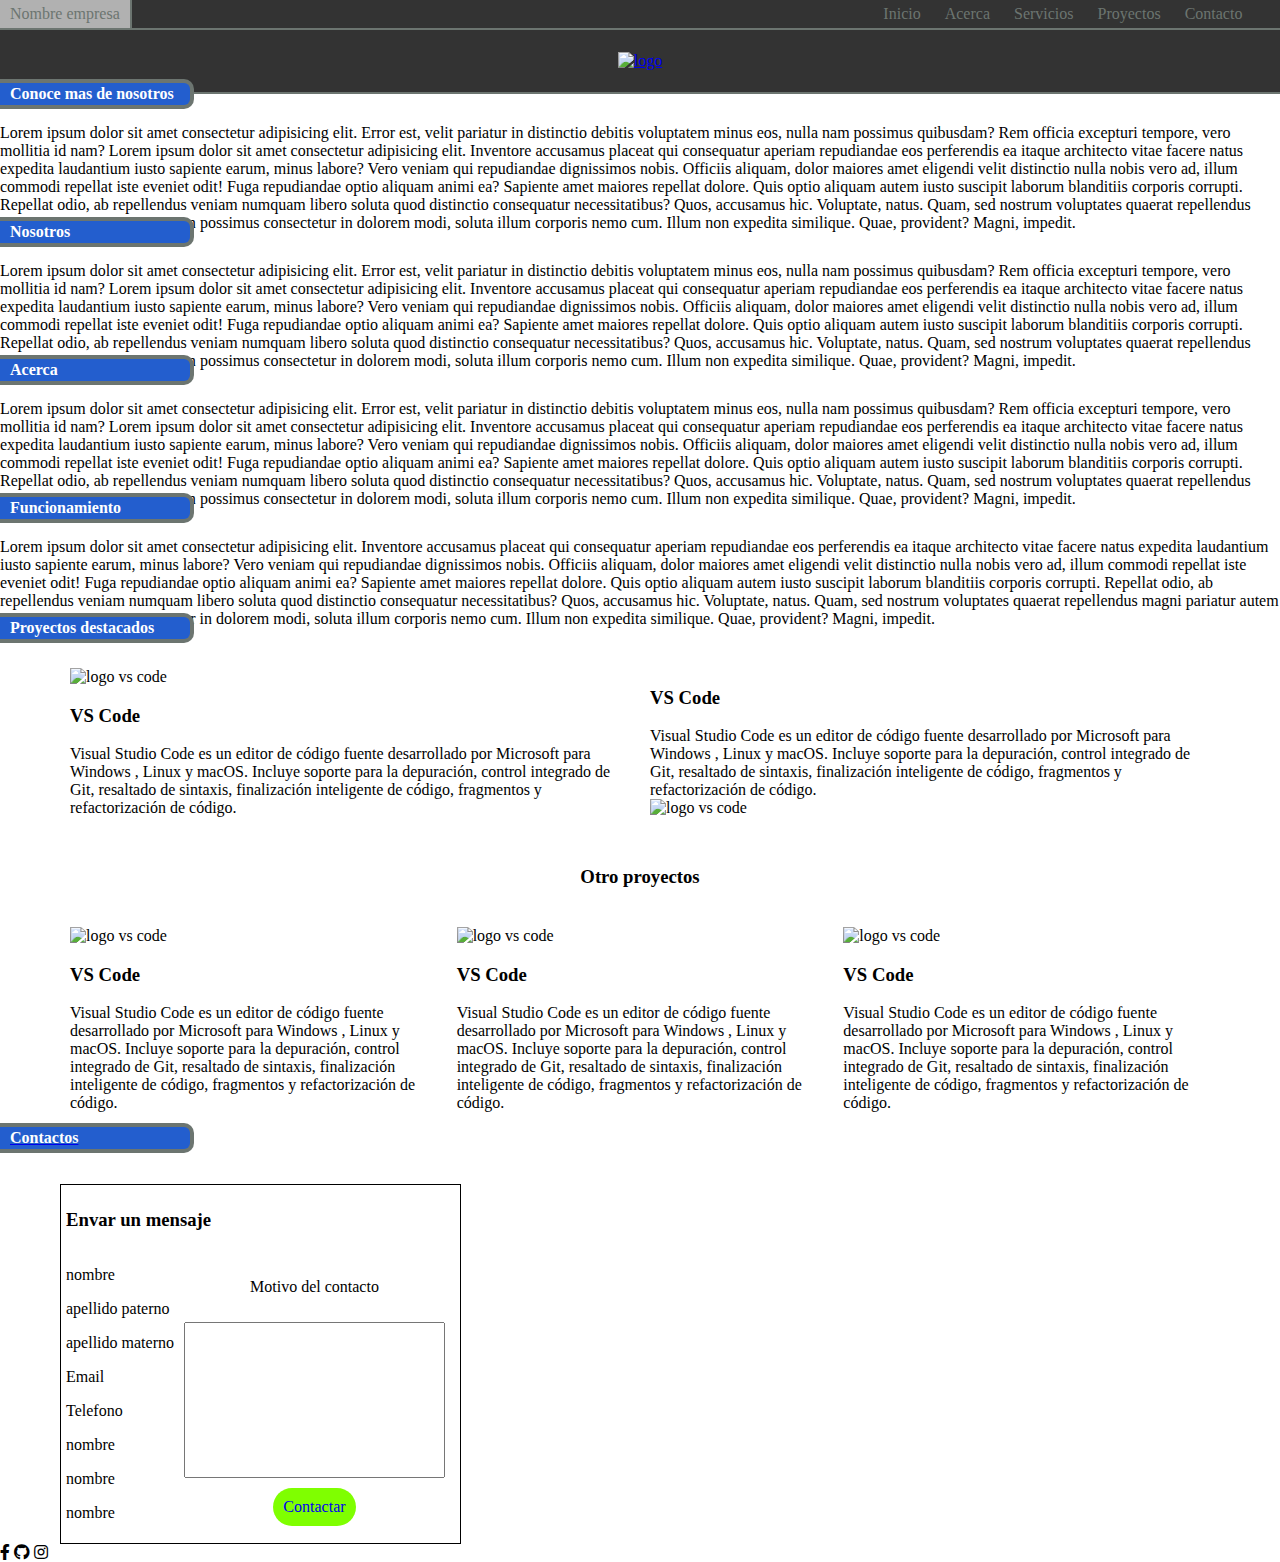
==== index.html @ 079f1add "creacion del cuadro "Enviar un mensaje"" ====
<!DOCTYPE html>
<html lang="en">
<head>
    <meta charset="UTF-8">
    <meta name="viewport" content="width=device-width, initial-scale=1.0">
    <meta http-equiv="X-UA-Compatible" content="ie=edge">

<!-- Vinculacion con css para las distintas secciones-->
    <link rel="stylesheet" href="body.css">
    <link rel="stylesheet" href="menu.css">
    <link rel="stylesheet" href="conoce-mas-de-nosotros.css">
    <link rel="stylesheet" href="nosotros.css">
    <link rel="stylesheet" href="acerca.css">
    <link rel="stylesheet" href="funcionamiento.css">
    <link rel="stylesheet" href="proyectos destacados.css">
    <link rel="stylesheet" href="contactos.css">

<!-- codigo para anexar font awesome -->
    <link rel="stylesheet" href="https://cdnjs.cloudflare.com/ajax/libs/font-awesome/5.11.2/css/all.min.css">

 <!-- Tema del proyecto:  Cine-->
    <title>Trabajo grupal</title>
</head>
<body>
    <!-- Sector de menu (menu.ccs)-->
    <header><a name="inicio"></a>
        <nav>
            <div>
                <a href="#">Nombre empresa</a>
            </div>
            <ul>
                <!-- Reedirige dentro de la misma pagina -->
                <li><a href="#inicio-flotante">Inicio</a></li>
                <li><a href="#conoce-mas-de-nosotros-flotante">Acerca</a></li>
                <li><a href="#nosotros-flotante">Servicios</a></li>
                <li><a href="#proyectos-destacados-flotante">Proyectos</a></li>
                <li><a href="#contacto-flotante">Contacto</a></li>
            </ul>
        </nav>
        <section id="imagen-logo">
            <a href="#inicio">
                <img src="https://logodix.com/logo/338538.png" alt="logo">
            </a>
        </section>
    </header>
    <!--Termino Sector de menu (menu.ccs) -->
    <!--Sectores fuera de las secciones estaran en body.css 
        Los titulos flotantes (class="titulo-flotante) estaran en 
        el archivo body.css tambien"-->
    <main>
            <!-- Inicio Sector de conoce mas de nosotros (conoce-mas-de-nosotros.ccs) -->
        <section id="conoce-mas-de-nosotros">
            <!-- Los titulos flotantes  -->
            <a href="#conoce-mas-de-nosotros-flotante"><p class="titulo-flotante" id="conoce-mas-de-nosotros-flotante">Conoce mas de nosotros</p></a>
            <p>Lorem ipsum dolor sit amet consectetur adipisicing elit. Error est, velit pariatur in distinctio debitis voluptatem minus eos, nulla nam possimus quibusdam? Rem officia excepturi tempore, vero mollitia id nam?
                Lorem ipsum dolor sit amet consectetur adipisicing elit. Inventore accusamus placeat qui consequatur aperiam repudiandae eos perferendis ea itaque architecto vitae facere natus expedita laudantium iusto sapiente earum, minus labore?
                Vero veniam qui repudiandae dignissimos nobis. Officiis aliquam, dolor maiores amet eligendi velit distinctio nulla nobis vero ad, illum commodi repellat iste eveniet odit! Fuga repudiandae optio aliquam animi ea?
                Sapiente amet maiores repellat dolore. Quis optio aliquam autem iusto suscipit laborum blanditiis corporis corrupti. Repellat odio, ab repellendus veniam numquam libero soluta quod distinctio consequatur necessitatibus? Quos, accusamus hic.
                Voluptate, natus. Quam, sed nostrum voluptates quaerat repellendus magni pariatur autem magnam possimus consectetur in dolorem modi, soluta illum corporis nemo cum. Illum non expedita similique. Quae, provident? Magni, impedit.
            </p>
        </section>
            <!-- Termino Sector de conoce mas de conoce mas de nosotros (conoce-mas-de-nosotros.ccs) -->
            <!-- Inicio Sector de nosotros (nosotros.ccs) -->
        <section id="nosotros"><a name="nosotros"></a>
            <a href="#nosotros-flotante"><p class="titulo-flotante" id="nosotros-flotante">Nosotros</p></a>
            <p>Lorem ipsum dolor sit amet consectetur adipisicing elit. Error est, velit pariatur in distinctio debitis voluptatem minus eos, nulla nam possimus quibusdam? Rem officia excepturi tempore, vero mollitia id nam?
                Lorem ipsum dolor sit amet consectetur adipisicing elit. Inventore accusamus placeat qui consequatur aperiam repudiandae eos perferendis ea itaque architecto vitae facere natus expedita laudantium iusto sapiente earum, minus labore?
                Vero veniam qui repudiandae dignissimos nobis. Officiis aliquam, dolor maiores amet eligendi velit distinctio nulla nobis vero ad, illum commodi repellat iste eveniet odit! Fuga repudiandae optio aliquam animi ea?
                Sapiente amet maiores repellat dolore. Quis optio aliquam autem iusto suscipit laborum blanditiis corporis corrupti. Repellat odio, ab repellendus veniam numquam libero soluta quod distinctio consequatur necessitatibus? Quos, accusamus hic.
                Voluptate, natus. Quam, sed nostrum voluptates quaerat repellendus magni pariatur autem magnam possimus consectetur in dolorem modi, soluta illum corporis nemo cum. Illum non expedita similique. Quae, provident? Magni, impedit.
            </p>
        </section>
            <!-- Termino Sector de nosotros (nosotros.ccs) -->
            <!-- Inicio Sector de acerca (acerca.ccs) -->
        <section id="acerca"><a name="#acerca"></a>
            <a href="#acerca-flotante"><p class="titulo-flotante" id="acerca-flotante">Acerca</p></a>
            <p>Lorem ipsum dolor sit amet consectetur adipisicing elit. Error est, velit pariatur in distinctio debitis voluptatem minus eos, nulla nam possimus quibusdam? Rem officia excepturi tempore, vero mollitia id nam?
                Lorem ipsum dolor sit amet consectetur adipisicing elit. Inventore accusamus placeat qui consequatur aperiam repudiandae eos perferendis ea itaque architecto vitae facere natus expedita laudantium iusto sapiente earum, minus labore?
                Vero veniam qui repudiandae dignissimos nobis. Officiis aliquam, dolor maiores amet eligendi velit distinctio nulla nobis vero ad, illum commodi repellat iste eveniet odit! Fuga repudiandae optio aliquam animi ea?
                Sapiente amet maiores repellat dolore. Quis optio aliquam autem iusto suscipit laborum blanditiis corporis corrupti. Repellat odio, ab repellendus veniam numquam libero soluta quod distinctio consequatur necessitatibus? Quos, accusamus hic.
                Voluptate, natus. Quam, sed nostrum voluptates quaerat repellendus magni pariatur autem magnam possimus consectetur in dolorem modi, soluta illum corporis nemo cum. Illum non expedita similique. Quae, provident? Magni, impedit.
            </p>
        </section>
            <!-- Termino Sector de acerca (acerca.ccs) -->
        <section id="funcionamiento"><a name="funcionamiento"></a>
            <a href="#funcionamiento-flotante"><p class="titulo-flotante" id="funcionamiento-flotante">Funcionamiento</p></a>
            <p>Lorem ipsum dolor sit amet consectetur adipisicing elit. Inventore accusamus placeat qui consequatur aperiam repudiandae eos perferendis ea itaque architecto vitae facere natus expedita laudantium iusto sapiente earum, minus labore?
                Vero veniam qui repudiandae dignissimos nobis. Officiis aliquam, dolor maiores amet eligendi velit distinctio nulla nobis vero ad, illum commodi repellat iste eveniet odit! Fuga repudiandae optio aliquam animi ea?
                Sapiente amet maiores repellat dolore. Quis optio aliquam autem iusto suscipit laborum blanditiis corporis corrupti. Repellat odio, ab repellendus veniam numquam libero soluta quod distinctio consequatur necessitatibus? Quos, accusamus hic.
                Voluptate, natus. Quam, sed nostrum voluptates quaerat repellendus magni pariatur autem magnam possimus consectetur in dolorem modi, soluta illum corporis nemo cum. Illum non expedita similique. Quae, provident? Magni, impedit.
            </p>
        </section>
        <section id="proyectos-destacados"><a name="proyectos-destacados"></a>
            <a href="#proyectos-destacados-flotante"><p class="titulo-flotante" id="proyectos-destacados-flotante">Proyectos destacados</p></a>
            
        </section>

        <!-- Incluye un tag para vincular dentro de la pagina (name) -->
        <section id="proyectos-destacados"><a name="proyectos-destacados"></a>
            <div id="importante">
                <div class="izquierda">
                    <img src="https://moonz.pro/wp-content/uploads/2019/09/vs_code.png" alt="logo vs code">
                    <h3>VS Code</h3>
                    <p>Visual Studio Code es un editor de código fuente desarrollado por Microsoft para Windows , Linux y macOS. Incluye soporte para la depuración, control integrado de Git, resaltado de sintaxis, finalización inteligente de código, fragmentos y refactorización de código. </p>
                </div>
                <div class="derecha">
                    <h3>VS Code</h3>
                    <p>Visual Studio Code es un editor de código fuente desarrollado por Microsoft para Windows , Linux y macOS. Incluye soporte para la depuración, control integrado de Git, resaltado de sintaxis, finalización inteligente de código, fragmentos y refactorización de código. </p>
                    <img src="https://moonz.pro/wp-content/uploads/2019/09/vs_code.png" alt="logo vs code">
                </div>
            </div>
            <div id="subtitulo"><h3>Otro proyectos</h3></div>
                <div id="menos-importante">
                    <div class="elemento-proyectos">
                        <img src="https://moonz.pro/wp-content/uploads/2019/09/vs_code.png" alt="logo vs code">
                    <h3>VS Code</h3>
                    <p>Visual Studio Code es un editor de código fuente desarrollado por Microsoft para Windows , Linux y macOS. Incluye soporte para la depuración, control integrado de Git, resaltado de sintaxis, finalización inteligente de código, fragmentos y refactorización de código. </p>
                    </div>
                    <div class="elemento-proyectos">
                        <img src="https://moonz.pro/wp-content/uploads/2019/09/vs_code.png" alt="logo vs code">
                    <h3>VS Code</h3>
                    <p>Visual Studio Code es un editor de código fuente desarrollado por Microsoft para Windows , Linux y macOS. Incluye soporte para la depuración, control integrado de Git, resaltado de sintaxis, finalización inteligente de código, fragmentos y refactorización de código. </p>
                    </div>
                    <div class="elemento-proyectos">
                        <img src="https://moonz.pro/wp-content/uploads/2019/09/vs_code.png" alt="logo vs code">
                    <h3>VS Code</h3>
                    <p>Visual Studio Code es un editor de código fuente desarrollado por Microsoft para Windows , Linux y macOS. Incluye soporte para la depuración, control integrado de Git, resaltado de sintaxis, finalización inteligente de código, fragmentos y refactorización de código. </p>
                    </div>
                </div>
        </section>
        <!-- Incluye un tag para vincular dentro de la pagina (name) -->
        <section id="contacto"><a href="contacto"></a>
            <a href="#contacto-flotante"><p class="titulo-flotante" id="contacto-flotante">Contactos</p></a>
            <div id="borderbox">
                <h3>Envar un mensaje</h3>
                <div id="contenedor-contacto">
                <div id="izquierda">
                    <p>nombre</p>
                    <p>apellido paterno</p>
                    <p>apellido materno</p>
                    <p>Email</p>
                    <p>Telefono</p>
                    <p>nombre</p>
                    <p>nombre</p>
                    <p>nombre</p>
                </div>
                <div id="derecha">
                    <p>Motivo del contacto</p>
                    <textarea name="contactar" id="textinput" cols="30" rows="10"></textarea>
                    <a href="#" id="boton-contacto">Contactar</a>
                </div>
            </div>
            </div>
        </section>
    </main>
    <footer><a name="footer"></a>
        <div class="redes-sociales">
            <!-- Recursos extraidos de font awesome -->
            <i class="fab fa-facebook-f"></i>
            <i class="fab fa-github"></i>
            <i class="fab fa-instagram"></i>
        </div>
    </footer>
</body>
</html>
---- body.css ----
/* Modifica lo principal (body) */
body{
    margin: 0px;
}
.titulo-flotante{
    position: relative;
    top: -15px;
    width: 180px;
    height: auto;
    font-size: 16px;
    font-weight: bold;
    color: white;
    padding-left: 10px;
    padding-top: 2px;
    padding-bottom: 2px;
    border-right: solid 4px #6c7570;
    border-top: solid 4px #6c7570;
    border-bottom: solid 4px #6c7570;
    background-color: #235ece;
    border-bottom-right-radius: 10px;
    border-top-right-radius: 10px;
}
.titulo-flotante:hover{
    background-color: rgb(212, 212, 19);
}
---- menu.css ----
/* Comenzar los css con nav */
header{
    display: flex;
    flex-direction: column;
    flex-wrap: wrap;
    align-items: center;
    justify-content: center;
    height: auto;
    background-color: #333333;
    border-bottom: solid 2px #6c7570;
}
nav{
    display: flex;
    flex-direction: row;
    flex-wrap: wrap;
    align-items: center;
    justify-content: space-between;
    height: auto;
    width: 100%;
    border-bottom: solid 2px #6c7570;
}
nav div{
    justify-self: flex-start;
    width: auto;
    height: auto;
} 
nav div a{
    color: #6c7570;
    width: auto;
    padding-left: 10px;
    padding-right: 10px;
    padding-top: 5px;
    padding-bottom: 6px;
    text-decoration: none;
}
nav div a:hover{
    border-right: solid 2px #6c7570;
    background-color: #b1b1b1;
}
nav ul{
    display: flex;
    flex-direction: row;
    flex-wrap: wrap;  
    list-style: none;
    align-items:center;
    justify-self: flex-end;
    padding: 0px;
    padding-right: 2%;
    margin: 0px;
}
nav ul li:nth-child(n+1){
    padding-left: 10px;
    padding-right: 10px;
    padding-top: 5px;
    padding-bottom: 5px;
    border-left: solid 2px #333333;
    border-right: solid 2px #333333;
}
nav ul li:hover{
    height: 100%;
    border-left: solid 2px #6c7570;
    border-right: solid 2px #6c7570;
    background-color: #b1b1b1;
}
nav ul li a{
    text-decoration: none;
    color: #6c7570;
}
#imagen-logo{
    display: flex;
    justify-content: center;
    width: auto;
    height: auto;
    border: solid 2px #333333;
    margin: 20px;
}
/* No me funciona el hover sobre el div */
#imagen-logo img{
    height: auto;
    width: 100%;
}
#imagen-logo:hover{
    border: solid 2px #6c7570;
    border-radius: 40px;
}
---- conoce-mas-de-nosotros.css ----
#conoce-mas-de-nosotros{
    /* background-image: url(https://cdn.pixabay.com/photo/2019/11/07/20/48/cinema-4609877_960_720.jpg); */
    background-image: url(https://cdn.pixabay.com/photo/2020/02/02/13/23/lagoon-4812995_960_720.jpg);
    background-repeat: no-repeat;
    background-size: 100% 100%;
    height: 100%;
}
#conoce-mas-de-nosotros p{
    margin: 0px;
}
#conoce-mas-de-nosotros a{
    text-decoration: none;
    width: auto;
}
---- nosotros.css ----
#nosotros{
    /* background-image: url(https://cdn.pixabay.com/photo/2019/11/07/20/48/cinema-4609877_960_720.jpg); */
    background-image: url(https://cdn.pixabay.com/photo/2020/02/02/13/23/lagoon-4812995_960_720.jpg);
    background-repeat: no-repeat;
    background-size: 100% 100%;
    height: 100%;
}
#nosotros p{
    margin: 0px;
}
#nosotros a{
    text-decoration: none;
}
---- acerca.css ----
#acerca{
    /* background-image: url(https://cdn.pixabay.com/photo/2019/11/07/20/48/cinema-4609877_960_720.jpg); */
    background-image: url(https://cdn.pixabay.com/photo/2020/02/02/13/23/lagoon-4812995_960_720.jpg);
    background-repeat: no-repeat;
    background-size: 100% 100%;
    height: 100%;
}
#acerca p{
    margin: 0px;
}
#acerca a{
    text-decoration: none;
}
---- funcionamiento.css ----
#funcionamiento{
    /* background-image: url(https://cdn.pixabay.com/photo/2019/11/07/20/48/cinema-4609877_960_720.jpg); */
    /* background-image: url(https://cdn.pixabay.com/photo/2020/02/02/13/23/lagoon-4812995_960_720.jpg);
    background-repeat: no-repeat;
    background-size: 100% 100%; */
    height: 100%;
}
#funcionamiento p{
    margin: 0px;
}
#funcionamiento a{
    text-decoration: none;
}
---- proyectos destacados.css ----
#proyectos-destacados{
    /* background-image: url(https://cdn.pixabay.com/photo/2019/11/07/20/48/cinema-4609877_960_720.jpg); */
    /* background-image: url(https://cdn.pixabay.com/photo/2020/02/02/13/23/lagoon-4812995_960_720.jpg);
    background-repeat: no-repeat;
    background-size: 100% 100%; */
    height: 100%;
}
#proyectos-destacados p{
    margin: 0px;
}
#proyectos-destacados a{
    text-decoration: none;
}
#importante{
    display: flex;
}
.izquierda, #menos-importante>.elemento-proyectos:nth-child(1){
    margin-left: 60px;
}
.derecha, #menos-importante>.elemento-proyectos:nth-child(3){
    margin-right: 60px;
}
.elemento-proyectos, .izquierda, .derecha{
    padding: 10px;
}
#importante img{
    width: 60%;
}
#menos-importante, #subtitulo{
    display: flex;
    width: 100%;
    align-items: center;
    justify-content: center;
}
#subtitulo{
    margin-top: 20px;
    margin-bottom: 10px;
}

#menos-importante img{
    width: 50%;
}
---- contactos.css ----
#contactos{
    /* background-image: url(https://cdn.pixabay.com/photo/2019/11/07/20/48/cinema-4609877_960_720.jpg); */
    /* background-image: url(https://cdn.pixabay.com/photo/2020/02/02/13/23/lagoon-4812995_960_720.jpg);
    background-repeat: no-repeat;
    background-size: 100% 100%; */
    height: 100%;
}
#contactos p{
    margin: 0px;
}
#contactos a{
    text-decoration: none;
}
#contenedor-contacto{
    display: flex;
}
#borderbox{
    border: 1px solid black;
    display: inline-block;
    padding: 5px;
    margin-left: 60px;
}

#boton-contacto{
    padding: 10px;
    background-color: chartreuse;
    border-radius: 25px;
    text-decoration: none;
}

textarea {
    resize: none;
    margin: 10px;
}

#derecha{
    display: flex;
    flex-direction: column;
    flex-wrap: wrap;
    align-items: center;
    justify-content: center;
}
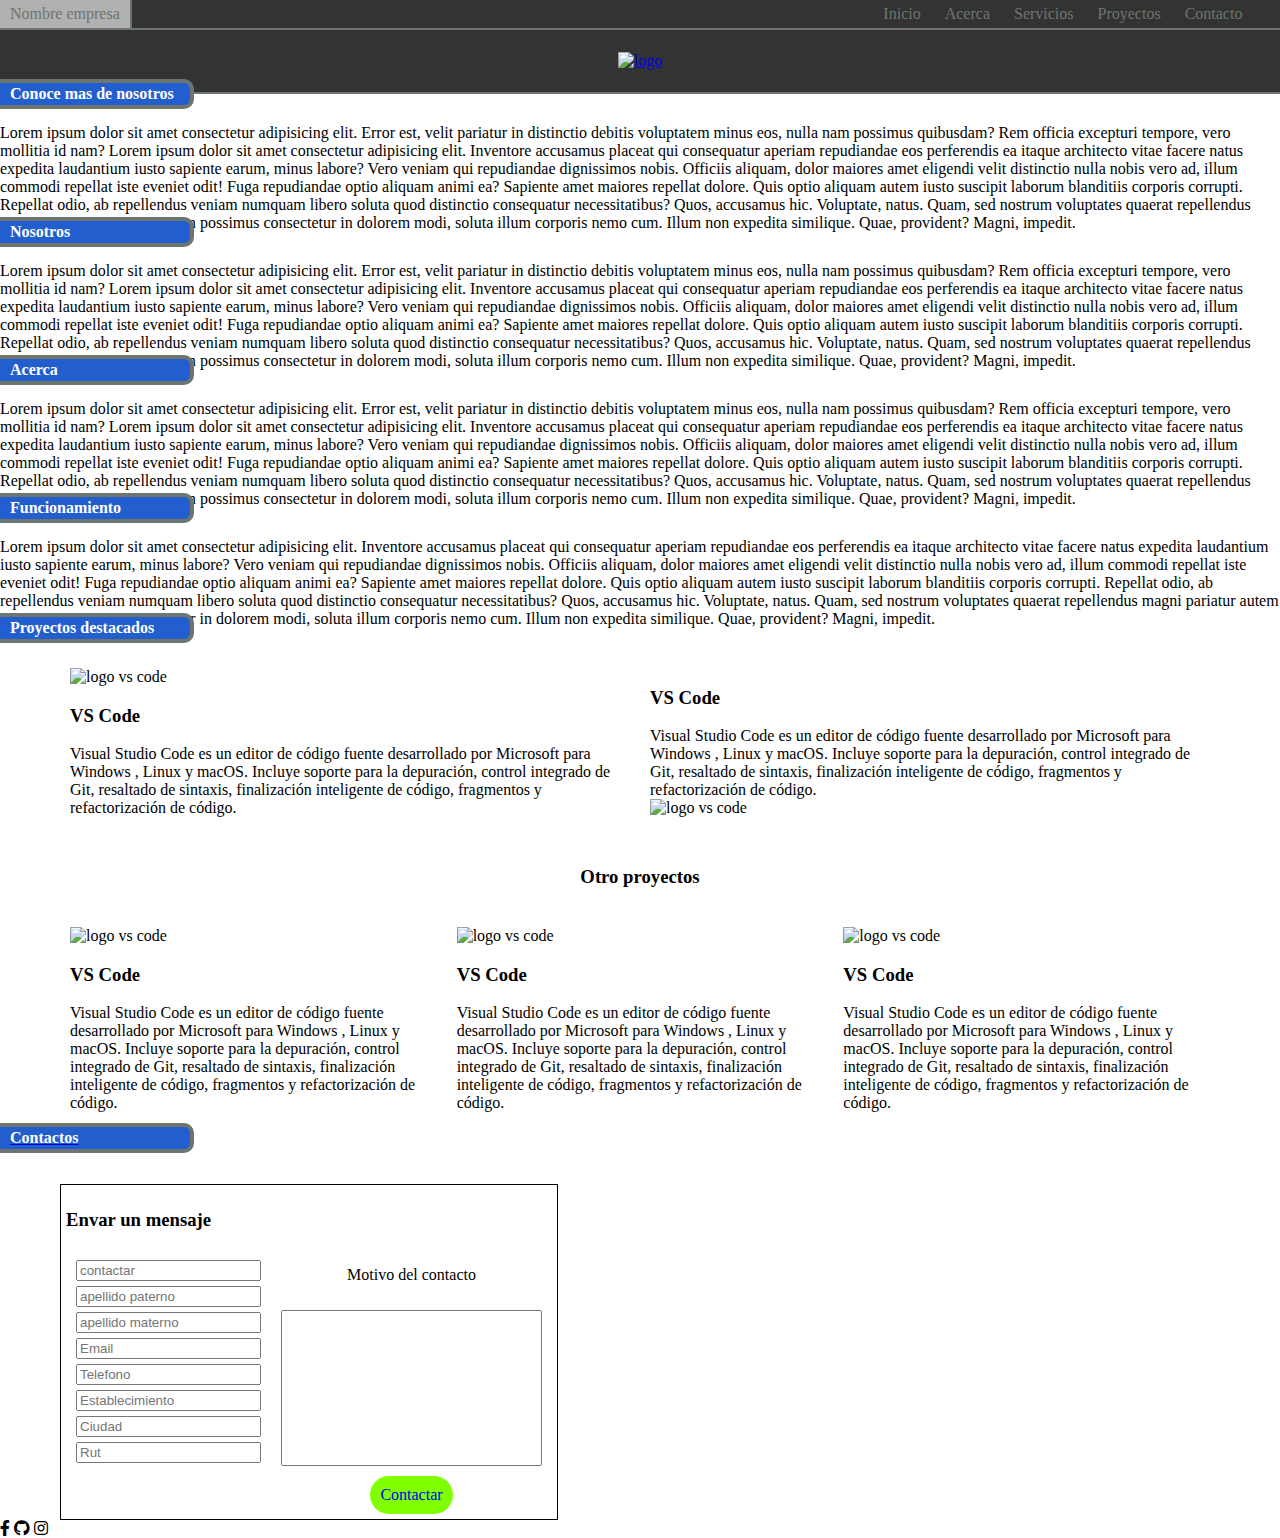
==== commit 91568d16: "cuadro "Enviar un mensaje" mejorado" ====
--- a/index.html
+++ b/index.html
@@ -135,18 +135,18 @@
                 <h3>Envar un mensaje</h3>
                 <div id="contenedor-contacto">
                 <div id="izquierda">
-                    <p>nombre</p>
-                    <p>apellido paterno</p>
-                    <p>apellido materno</p>
-                    <p>Email</p>
-                    <p>Telefono</p>
-                    <p>nombre</p>
-                    <p>nombre</p>
-                    <p>nombre</p>
+                    <input placeholder="contactar"></input>
+                    <input placeholder="apellido paterno"></input>
+                    <input placeholder="apellido materno"></input>
+                    <input placeholder="Email"></input>
+                    <input placeholder="Telefono"></input>
+                    <input placeholder="Establecimiento"></input>
+                    <input placeholder="Ciudad"></input>
+                    <input placeholder="Rut"></input>
                 </div>
                 <div id="derecha">
                     <p>Motivo del contacto</p>
-                    <textarea name="contactar" id="textinput" cols="30" rows="10"></textarea>
+                    <textarea id="textinput" cols="30" rows="10"></textarea>
                     <a href="#" id="boton-contacto">Contactar</a>
                 </div>
             </div>
--- a/contactos.css
+++ b/contactos.css
@@ -27,6 +27,9 @@
     border-radius: 25px;
     text-decoration: none;
 }
+#boton-contacto:hover{
+    transform: scale(1.1);
+}
 
 textarea {
     resize: none;
@@ -40,4 +43,11 @@
     align-items: center;
     justify-content: center;
 }
-  +#izquierda{
+    margin: 10px;
+    display: flex;
+    flex-direction: column;
+}
+#izquierda input{
+    margin-bottom: 5px;
+}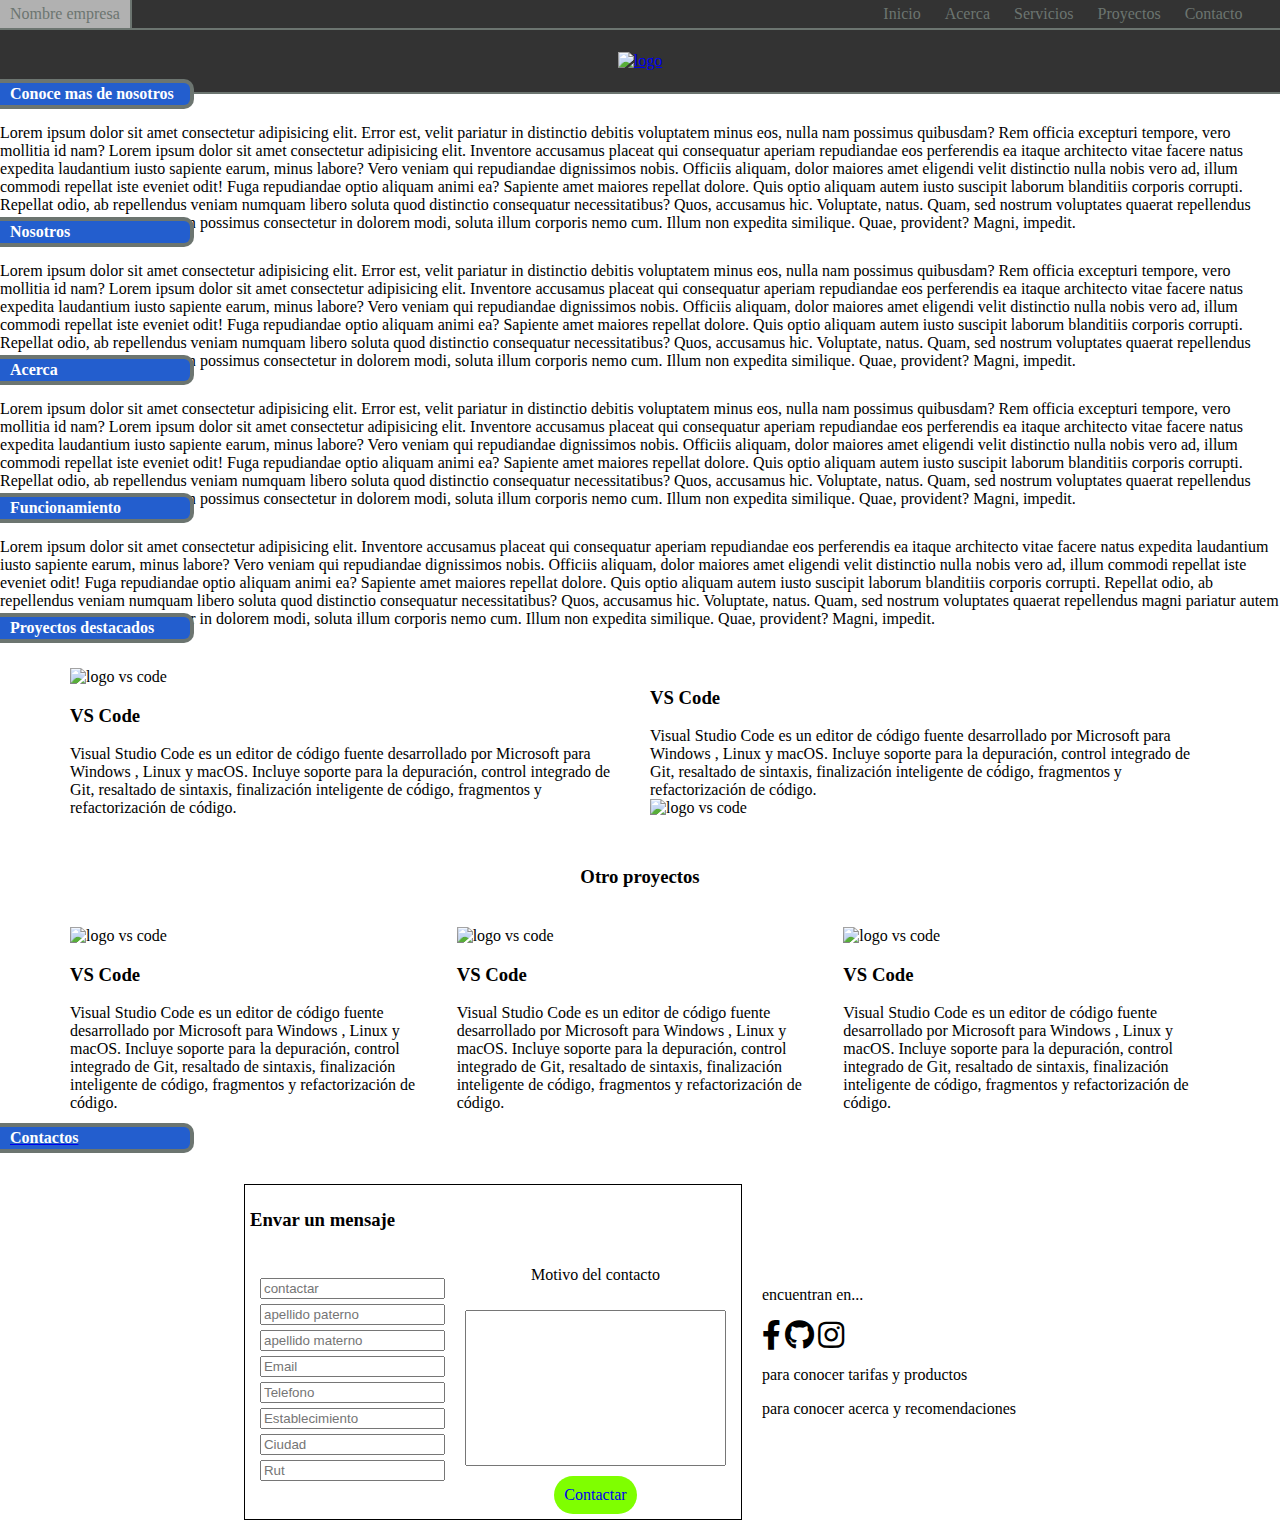
==== commit e1278dca: "El futer ya quedo en su lugar" ====
--- a/index.html
+++ b/index.html
@@ -129,8 +129,8 @@
                 </div>
         </section>
         <!-- Incluye un tag para vincular dentro de la pagina (name) -->
+        <a href="#contacto-flotante"><p class="titulo-flotante" id="contacto-flotante">Contactos</p></a>
         <section id="contacto"><a href="contacto"></a>
-            <a href="#contacto-flotante"><p class="titulo-flotante" id="contacto-flotante">Contactos</p></a>
             <div id="borderbox">
                 <h3>Envar un mensaje</h3>
                 <div id="contenedor-contacto">
@@ -149,17 +149,21 @@
                     <textarea id="textinput" cols="30" rows="10"></textarea>
                     <a href="#" id="boton-contacto">Contactar</a>
                 </div>
+                </div>
             </div>
-            </div>
+            <footer><a name="footer"></a>
+                <p>encuentran en...</p>
+                <div class="redes-sociales">
+                    <!-- Recursos extraidos de font awesome -->
+                    <i class="fab fa-facebook-f"></i>
+                    <i class="fab fa-github"></i>
+                    <i class="fab fa-instagram"></i>
+                </div>
+                <p>para conocer tarifas y productos</p>
+                <p>para conocer acerca y recomendaciones</p>
+            </footer>
         </section>
     </main>
-    <footer><a name="footer"></a>
-        <div class="redes-sociales">
-            <!-- Recursos extraidos de font awesome -->
-            <i class="fab fa-facebook-f"></i>
-            <i class="fab fa-github"></i>
-            <i class="fab fa-instagram"></i>
-        </div>
-    </footer>
+    
 </body>
 </html>--- a/contactos.css
+++ b/contactos.css
@@ -11,14 +11,23 @@
 #contactos a{
     text-decoration: none;
 }
-#contenedor-contacto{
+#contenedor-contacto, #contacto{
     display: flex;
+    align-items: center;
+    justify-content: center;
+
+}
+#contacto{
+    margin-bottom: 20px;
 }
 #borderbox{
     border: 1px solid black;
     display: inline-block;
     padding: 5px;
-    margin-left: 60px;
+}
+
+.fab{
+    font-size: 30px;
 }
 
 #boton-contacto{
@@ -50,4 +59,8 @@
 }
 #izquierda input{
     margin-bottom: 5px;
+}
+footer{
+    margin: 20px;
+    align-items: center;
 }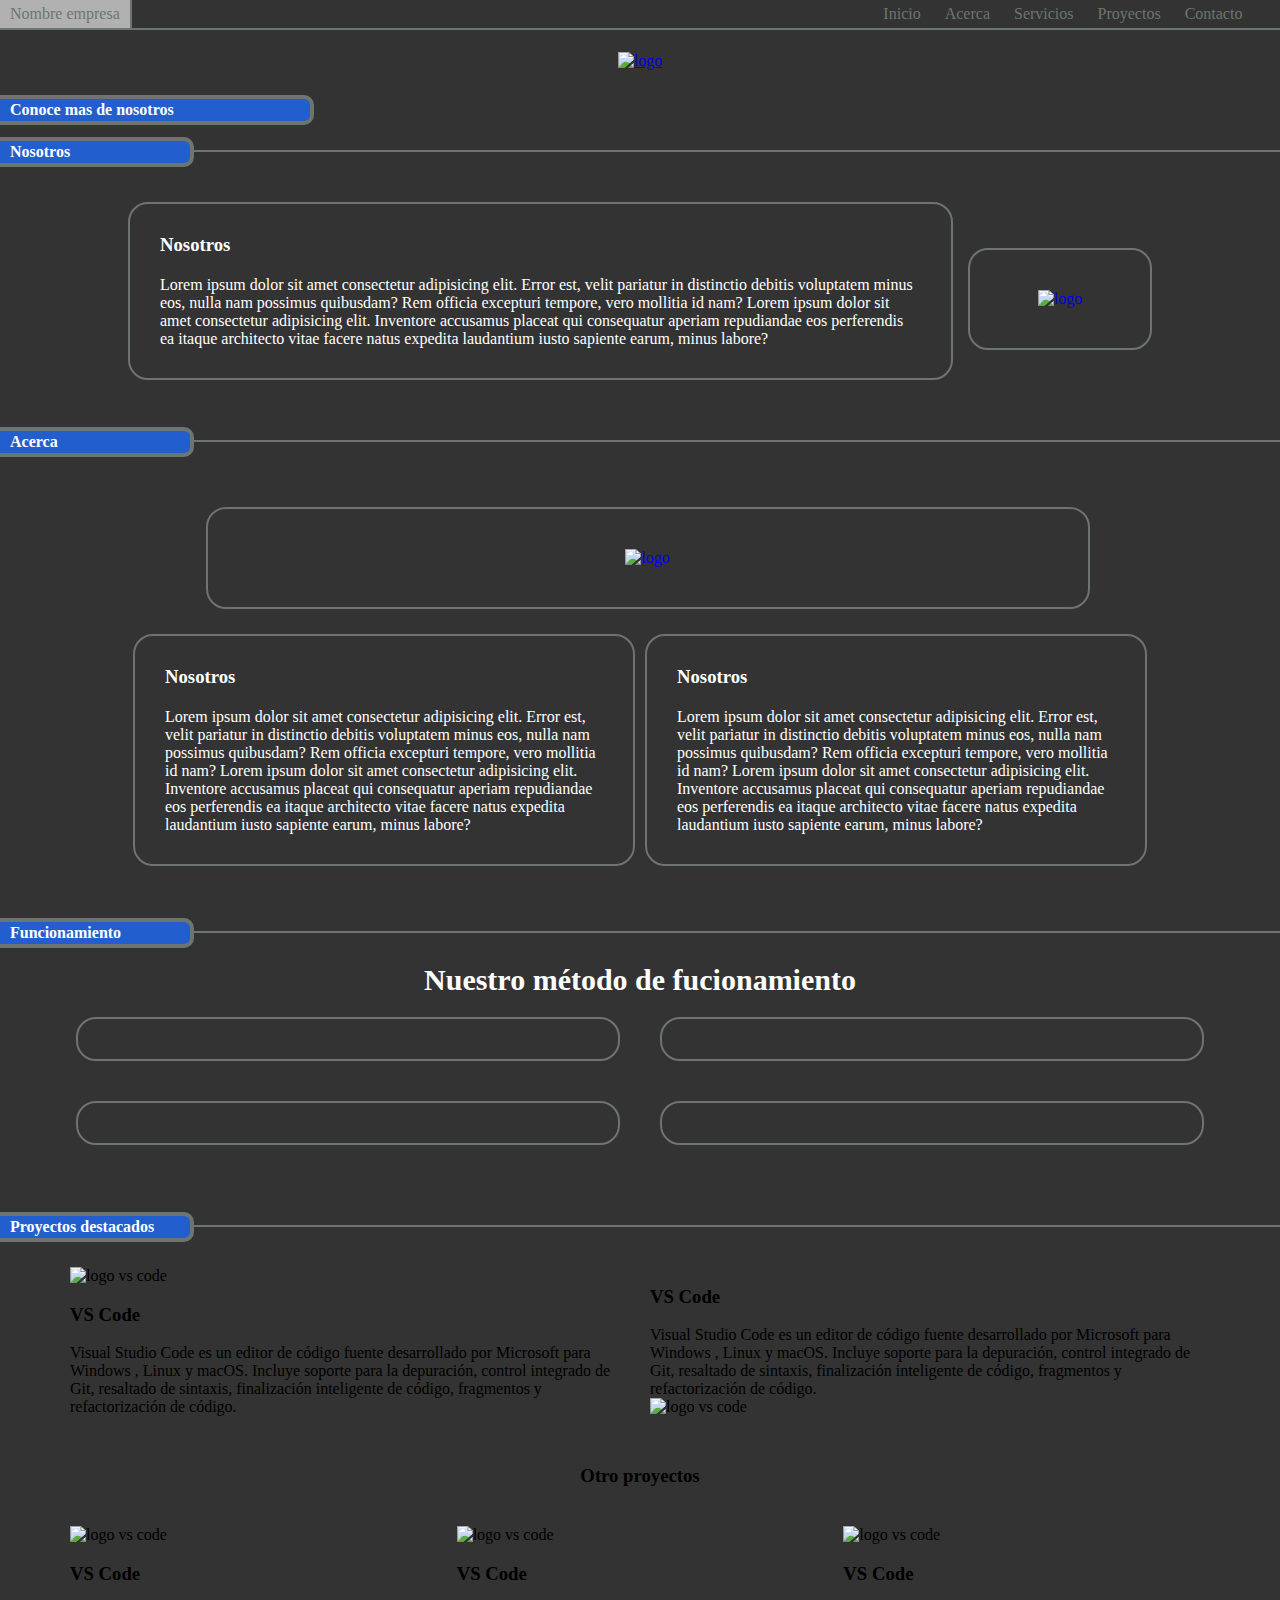
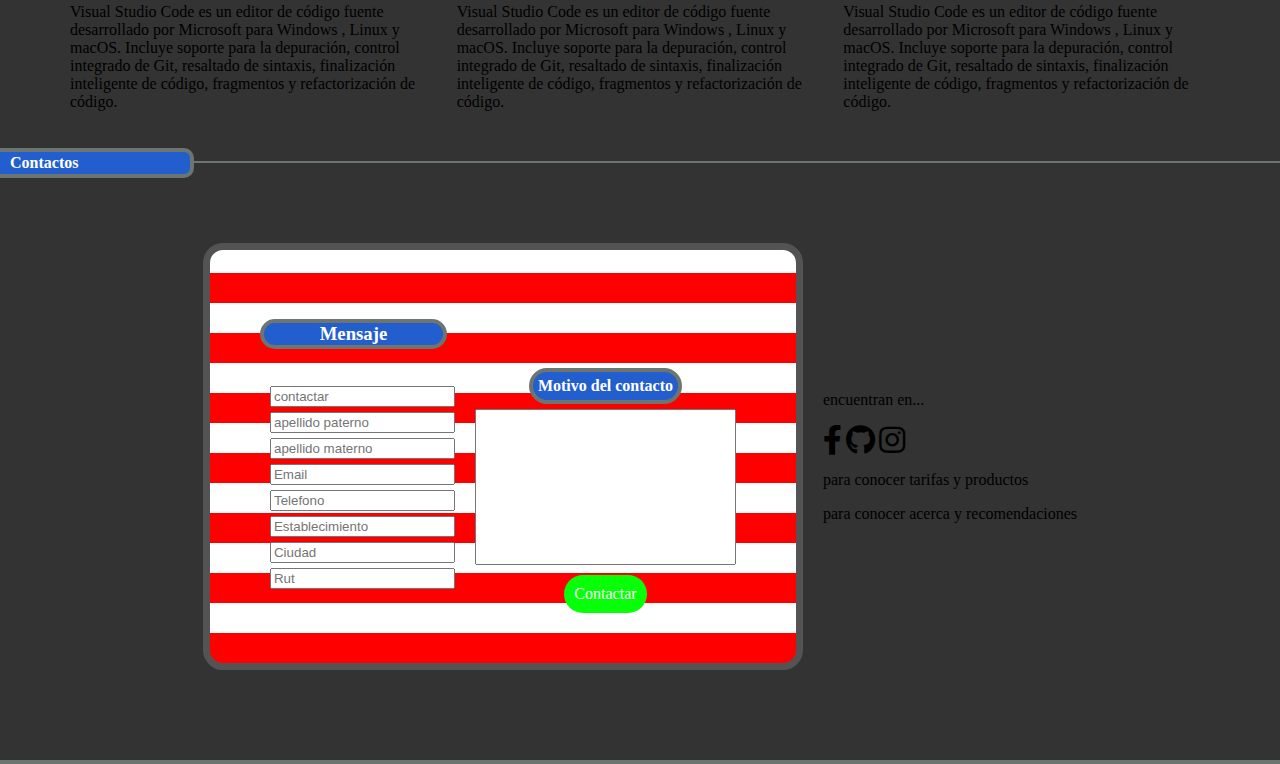
==== commit 0f390f24: "semi terminada la maqueta" ====
--- a/index.html
+++ b/index.html
@@ -52,48 +52,85 @@
         <section id="conoce-mas-de-nosotros">
             <!-- Los titulos flotantes  -->
             <a href="#conoce-mas-de-nosotros-flotante"><p class="titulo-flotante" id="conoce-mas-de-nosotros-flotante">Conoce mas de nosotros</p></a>
-            <p>Lorem ipsum dolor sit amet consectetur adipisicing elit. Error est, velit pariatur in distinctio debitis voluptatem minus eos, nulla nam possimus quibusdam? Rem officia excepturi tempore, vero mollitia id nam?
-                Lorem ipsum dolor sit amet consectetur adipisicing elit. Inventore accusamus placeat qui consequatur aperiam repudiandae eos perferendis ea itaque architecto vitae facere natus expedita laudantium iusto sapiente earum, minus labore?
-                Vero veniam qui repudiandae dignissimos nobis. Officiis aliquam, dolor maiores amet eligendi velit distinctio nulla nobis vero ad, illum commodi repellat iste eveniet odit! Fuga repudiandae optio aliquam animi ea?
-                Sapiente amet maiores repellat dolore. Quis optio aliquam autem iusto suscipit laborum blanditiis corporis corrupti. Repellat odio, ab repellendus veniam numquam libero soluta quod distinctio consequatur necessitatibus? Quos, accusamus hic.
-                Voluptate, natus. Quam, sed nostrum voluptates quaerat repellendus magni pariatur autem magnam possimus consectetur in dolorem modi, soluta illum corporis nemo cum. Illum non expedita similique. Quae, provident? Magni, impedit.
-            </p>
         </section>
             <!-- Termino Sector de conoce mas de conoce mas de nosotros (conoce-mas-de-nosotros.ccs) -->
             <!-- Inicio Sector de nosotros (nosotros.ccs) -->
         <section id="nosotros"><a name="nosotros"></a>
             <a href="#nosotros-flotante"><p class="titulo-flotante" id="nosotros-flotante">Nosotros</p></a>
-            <p>Lorem ipsum dolor sit amet consectetur adipisicing elit. Error est, velit pariatur in distinctio debitis voluptatem minus eos, nulla nam possimus quibusdam? Rem officia excepturi tempore, vero mollitia id nam?
+            <div id="nosotros1">
+                <div class="nosotros1-contenido">
+                <p>
+                   <h3> Nosotros </h3> 
+                </p>
+                <p>
+                Lorem ipsum dolor sit amet consectetur adipisicing elit. Error est, velit pariatur in distinctio debitis voluptatem minus eos, nulla nam possimus quibusdam? Rem officia excepturi tempore, vero mollitia id nam?
                 Lorem ipsum dolor sit amet consectetur adipisicing elit. Inventore accusamus placeat qui consequatur aperiam repudiandae eos perferendis ea itaque architecto vitae facere natus expedita laudantium iusto sapiente earum, minus labore?
-                Vero veniam qui repudiandae dignissimos nobis. Officiis aliquam, dolor maiores amet eligendi velit distinctio nulla nobis vero ad, illum commodi repellat iste eveniet odit! Fuga repudiandae optio aliquam animi ea?
-                Sapiente amet maiores repellat dolore. Quis optio aliquam autem iusto suscipit laborum blanditiis corporis corrupti. Repellat odio, ab repellendus veniam numquam libero soluta quod distinctio consequatur necessitatibus? Quos, accusamus hic.
-                Voluptate, natus. Quam, sed nostrum voluptates quaerat repellendus magni pariatur autem magnam possimus consectetur in dolorem modi, soluta illum corporis nemo cum. Illum non expedita similique. Quae, provident? Magni, impedit.
-            </p>
+                 </p>
+                </div>
+            <section>
+                <a href="#">
+                    <img src="https://logodix.com/logo/338364.png" alt="logo">
+                </a>
+            </section>
+            </div>
         </section>
             <!-- Termino Sector de nosotros (nosotros.ccs) -->
             <!-- Inicio Sector de acerca (acerca.ccs) -->
         <section id="acerca"><a name="#acerca"></a>
             <a href="#acerca-flotante"><p class="titulo-flotante" id="acerca-flotante">Acerca</p></a>
-            <p>Lorem ipsum dolor sit amet consectetur adipisicing elit. Error est, velit pariatur in distinctio debitis voluptatem minus eos, nulla nam possimus quibusdam? Rem officia excepturi tempore, vero mollitia id nam?
-                Lorem ipsum dolor sit amet consectetur adipisicing elit. Inventore accusamus placeat qui consequatur aperiam repudiandae eos perferendis ea itaque architecto vitae facere natus expedita laudantium iusto sapiente earum, minus labore?
-                Vero veniam qui repudiandae dignissimos nobis. Officiis aliquam, dolor maiores amet eligendi velit distinctio nulla nobis vero ad, illum commodi repellat iste eveniet odit! Fuga repudiandae optio aliquam animi ea?
-                Sapiente amet maiores repellat dolore. Quis optio aliquam autem iusto suscipit laborum blanditiis corporis corrupti. Repellat odio, ab repellendus veniam numquam libero soluta quod distinctio consequatur necessitatibus? Quos, accusamus hic.
-                Voluptate, natus. Quam, sed nostrum voluptates quaerat repellendus magni pariatur autem magnam possimus consectetur in dolorem modi, soluta illum corporis nemo cum. Illum non expedita similique. Quae, provident? Magni, impedit.
-            </p>
+            <div id="acerca1">
+                <section>
+                    <a href="#">
+                        <img src="https://logodix.com/logo/338364.png" alt="logo">
+                    </a>
+                </section>
+                <div id="acerca-contenido">
+                    <div class="acerca1-contenido">
+                        <h3> Nosotros </h3> 
+                        <p>
+                        Lorem ipsum dolor sit amet consectetur adipisicing elit. Error est, velit pariatur in distinctio debitis voluptatem minus eos, nulla nam possimus quibusdam? Rem officia excepturi tempore, vero mollitia id nam?
+                        Lorem ipsum dolor sit amet consectetur adipisicing elit. Inventore accusamus placeat qui consequatur aperiam repudiandae eos perferendis ea itaque architecto vitae facere natus expedita laudantium iusto sapiente earum, minus labore?
+                        </p>
+                    </div>
+                    <div class="acerca1-contenido">
+                        <h3> Nosotros </h3> 
+                    <p>
+                    Lorem ipsum dolor sit amet consectetur adipisicing elit. Error est, velit pariatur in distinctio debitis voluptatem minus eos, nulla nam possimus quibusdam? Rem officia excepturi tempore, vero mollitia id nam?
+                    Lorem ipsum dolor sit amet consectetur adipisicing elit. Inventore accusamus placeat qui consequatur aperiam repudiandae eos perferendis ea itaque architecto vitae facere natus expedita laudantium iusto sapiente earum, minus labore?
+                    </p>
+                    </div>
+                 </div>
+
+           </div>
         </section>
             <!-- Termino Sector de acerca (acerca.ccs) -->
         <section id="funcionamiento"><a name="funcionamiento"></a>
             <a href="#funcionamiento-flotante"><p class="titulo-flotante" id="funcionamiento-flotante">Funcionamiento</p></a>
-            <p>Lorem ipsum dolor sit amet consectetur adipisicing elit. Inventore accusamus placeat qui consequatur aperiam repudiandae eos perferendis ea itaque architecto vitae facere natus expedita laudantium iusto sapiente earum, minus labore?
-                Vero veniam qui repudiandae dignissimos nobis. Officiis aliquam, dolor maiores amet eligendi velit distinctio nulla nobis vero ad, illum commodi repellat iste eveniet odit! Fuga repudiandae optio aliquam animi ea?
-                Sapiente amet maiores repellat dolore. Quis optio aliquam autem iusto suscipit laborum blanditiis corporis corrupti. Repellat odio, ab repellendus veniam numquam libero soluta quod distinctio consequatur necessitatibus? Quos, accusamus hic.
-                Voluptate, natus. Quam, sed nostrum voluptates quaerat repellendus magni pariatur autem magnam possimus consectetur in dolorem modi, soluta illum corporis nemo cum. Illum non expedita similique. Quae, provident? Magni, impedit.
-            </p>
-        </section>
-        <section id="proyectos-destacados"><a name="proyectos-destacados"></a>
-            <a href="#proyectos-destacados-flotante"><p class="titulo-flotante" id="proyectos-destacados-flotante">Proyectos destacados</p></a>
+            <div id="funcionamiento1">
+                <div>    
+                    <p>Nuestro método de fucionamiento</p>
+                </div>
+                <div id="funcionamiento-contenedor-imagenes">
+                    <div class="funcionamiento-imagenes">
+                        <img src="https://logodix.com/logo/338364.png" alt="">
+                    </div>
+                    <div class="funcionamiento-imagenes">
+                        <img src="https://logodix.com/logo/338364.png" alt="">
+                    </div>
+                    <div class="funcionamiento-imagenes">
+                        <img src="https://logodix.com/logo/338364.png" alt="">
+                    </div>
+                    <div class="funcionamiento-imagenes">
+                        <img src="https://logodix.com/logo/338364.png" alt="">
+                    </div>
+                </div>
+            </div>
+
+        </section>
+    <section id="proyectos-destacados1">
+        <a href="#proyectos-destacados-flotante"><p class="titulo-flotante" id="proyectos-destacados-flotante">Proyectos destacados</p></a>
             
-        </section>
+        
 
         <!-- Incluye un tag para vincular dentro de la pagina (name) -->
         <section id="proyectos-destacados"><a name="proyectos-destacados"></a>
@@ -128,40 +165,43 @@
                     </div>
                 </div>
         </section>
+    </section>
         <!-- Incluye un tag para vincular dentro de la pagina (name) -->
-        <a href="#contacto-flotante"><p class="titulo-flotante" id="contacto-flotante">Contactos</p></a>
-        <section id="contacto"><a href="contacto"></a>
-            <div id="borderbox">
-                <h3>Envar un mensaje</h3>
-                <div id="contenedor-contacto">
-                <div id="izquierda">
-                    <input placeholder="contactar"></input>
-                    <input placeholder="apellido paterno"></input>
-                    <input placeholder="apellido materno"></input>
-                    <input placeholder="Email"></input>
-                    <input placeholder="Telefono"></input>
-                    <input placeholder="Establecimiento"></input>
-                    <input placeholder="Ciudad"></input>
-                    <input placeholder="Rut"></input>
-                </div>
-                <div id="derecha">
-                    <p>Motivo del contacto</p>
-                    <textarea id="textinput" cols="30" rows="10"></textarea>
-                    <a href="#" id="boton-contacto">Contactar</a>
-                </div>
-                </div>
-            </div>
-            <footer><a name="footer"></a>
-                <p>encuentran en...</p>
-                <div class="redes-sociales">
-                    <!-- Recursos extraidos de font awesome -->
-                    <i class="fab fa-facebook-f"></i>
-                    <i class="fab fa-github"></i>
-                    <i class="fab fa-instagram"></i>
-                </div>
-                <p>para conocer tarifas y productos</p>
-                <p>para conocer acerca y recomendaciones</p>
-            </footer>
+        <section id="contacto1">
+            <a href="#contacto-flotante"><p class="titulo-flotante" id="contacto-flotante">Contactos</p></a>
+            <section id="contacto">
+                <div id="borderbox">
+                    <h3>Mensaje</h3>
+                    <div id="contenedor-contacto">
+                    <div id="izquierda">
+                        <input placeholder="contactar"></input>
+                        <input placeholder="apellido paterno"></input>
+                        <input placeholder="apellido materno"></input>
+                        <input placeholder="Email"></input>
+                        <input placeholder="Telefono"></input>
+                        <input placeholder="Establecimiento"></input>
+                        <input placeholder="Ciudad"></input>
+                        <input placeholder="Rut"></input>
+                    </div>
+                    <div id="derecha">
+                        <p>Motivo del contacto</p>
+                        <textarea id="textinput" cols="30" rows="10"></textarea>
+                        <a href="#" id="boton-contacto">Contactar</a>
+                    </div>
+                    </div>
+                </div>
+                <footer><a name="footer"></a>
+                    <p>encuentran en...</p>
+                    <div class="redes-sociales">
+                        <!-- Recursos extraidos de font awesome -->
+                        <i class="fab fa-facebook-f"></i>
+                        <i class="fab fa-github"></i>
+                        <i class="fab fa-instagram"></i>
+                    </div>
+                    <p>para conocer tarifas y productos</p>
+                    <p>para conocer acerca y recomendaciones</p>
+                </footer>
+            </section>
         </section>
     </main>
     
--- a/menu.css
+++ b/menu.css
@@ -7,7 +7,8 @@
     justify-content: center;
     height: auto;
     background-color: #333333;
-    border-bottom: solid 2px #6c7570;
+    padding-bottom: 18px;
+    /* border-bottom: solid 2px #6c7570; */
 }
 nav{
     display: flex;
--- a/conoce-mas-de-nosotros.css
+++ b/conoce-mas-de-nosotros.css
@@ -1,12 +1,14 @@
 #conoce-mas-de-nosotros{
     /* background-image: url(https://cdn.pixabay.com/photo/2019/11/07/20/48/cinema-4609877_960_720.jpg); */
-    background-image: url(https://cdn.pixabay.com/photo/2020/02/02/13/23/lagoon-4812995_960_720.jpg);
-    background-repeat: no-repeat;
-    background-size: 100% 100%;
     height: 100%;
+    background-color: #333333;
+    padding-top: 0px;
+    padding-bottom: 10px;
+    border-bottom: solid 2px #6c7570;
 }
 #conoce-mas-de-nosotros p{
     margin: 0px;
+    width: 300px;
 }
 #conoce-mas-de-nosotros a{
     text-decoration: none;
--- a/nosotros.css
+++ b/nosotros.css
@@ -1,13 +1,60 @@
 #nosotros{
     /* background-image: url(https://cdn.pixabay.com/photo/2019/11/07/20/48/cinema-4609877_960_720.jpg); */
-    background-image: url(https://cdn.pixabay.com/photo/2020/02/02/13/23/lagoon-4812995_960_720.jpg);
-    background-repeat: no-repeat;
-    background-size: 100% 100%;
     height: 100%;
+    background-color: #333333;
+    padding-top: 0px;
+    padding-bottom: 40px;
+    border-bottom: solid 2px #6c7570;
 }
+
 #nosotros p{
     margin: 0px;
 }
 #nosotros a{
     text-decoration: none;
+}
+#nosotros1{
+    padding-top: 20px;
+    padding-bottom: 20px;
+    display: flex;
+    flex-wrap: wrap;
+    flex-direction: row;
+    justify-content: center;
+    margin-left: 10%;
+    margin-right: 10%;
+}
+#nosotros1 .nosotros1-contenido{
+    padding: 30px;
+    border-radius: 20px;
+    flex-basis: 400px;
+    flex-shrink: 1;
+    flex-grow: 1;
+    align-self: center;
+    border: solid 2px #6c7570;
+}
+#nosotros1 h3{
+    color: white;
+    margin: 0px;
+    padding-bottom: 20px;
+}
+#nosotros1 p{
+    color: white;
+}
+#nosotros1 section{
+    align-self: center;
+    flex-basis: 100px;
+    height: auto;
+    flex-shrink: 1;
+    padding: 40px;
+    border: solid 2px #6c7570;
+    border-radius: 20px;
+    margin-left: 15px;
+    margin-top: 15px;
+    display: flex;
+    justify-content: center;
+    align-items: center;
+}
+#nosotros1 img{
+    width: auto;
+    height: 100%;
 }--- a/acerca.css
+++ b/acerca.css
@@ -1,13 +1,67 @@
 #acerca{
     /* background-image: url(https://cdn.pixabay.com/photo/2019/11/07/20/48/cinema-4609877_960_720.jpg); */
-    background-image: url(https://cdn.pixabay.com/photo/2020/02/02/13/23/lagoon-4812995_960_720.jpg);
-    background-repeat: no-repeat;
-    background-size: 100% 100%;
     height: 100%;
+    background-color: #333333;
+    padding-top: 0px;
+    padding-bottom: 40px;
+    border-bottom: solid 2px #6c7570;
 }
 #acerca p{
     margin: 0px;
 }
 #acerca a{
     text-decoration: none;
+}
+#acerca1{
+    padding-top: 20px;
+    padding-bottom: 20px;
+    display: flex;
+    flex-wrap: wrap;
+    flex-direction: row;
+    justify-content: center;
+    margin-left: 10%;
+    margin-right: 10%;
+}
+#acerca #acerca-contenido{
+    display: flex;
+    flex-direction: row;
+    padding-top: 20px;
+    flex-wrap: wrap;
+}
+#acerca .acerca1-contenido{
+    padding: 30px;
+    border-radius: 20px;
+    flex-basis: 300px;
+    flex-shrink: 1;
+    flex-grow: 1;
+    align-self: flex-end;
+    border: solid 2px #6c7570;
+    margin: 5px;
+}
+#acerca1 h3{
+    color: white;
+    margin: 0px;
+    padding-bottom: 20px;
+}
+#acerca1 p{
+    color: white;
+}
+#acerca1 section{
+    justify-self: center;
+    align-self: flex-start;
+    flex-basis: 800px;
+    height: 1fr;
+    flex-shrink: 1;
+    padding: 40px;
+    border: solid 2px #6c7570;
+    border-radius: 20px;
+    margin-left: 15px;
+    margin-top: 15px;
+    display: flex;
+    justify-content: center;
+    
+}
+#acerca1 img{
+    width: auto;
+    height: 100%;
 }--- a/funcionamiento.css
+++ b/funcionamiento.css
@@ -3,11 +3,50 @@
     /* background-image: url(https://cdn.pixabay.com/photo/2020/02/02/13/23/lagoon-4812995_960_720.jpg);
     background-repeat: no-repeat;
     background-size: 100% 100%; */
-    height: 100%;
+    background-color: #333333;
+    padding-top: 0px;
+    padding-bottom: 40px;
+    border-bottom: solid 2px #6c7570;
 }
 #funcionamiento p{
     margin: 0px;
 }
 #funcionamiento a{
     text-decoration: none;
+}
+#funcionamiento1{
+    display:flex:
+}
+#funcionamiento1 p{
+    color: white;
+    text-align: center;
+    width: auto;
+    font-weight: bold;
+    font-size: 30px;
+}
+#funcionamiento1 #funcionamiento-contenedor-imagenes{
+    display: flex;
+    flex-direction: row;
+    flex-wrap: wrap;
+    margin: 20px;
+    justify-content: center;
+    align-content: center;
+    padding-top: 0px;
+    margin-top: 0px;
+}
+#funcionamiento1 .funcionamiento-imagenes{
+    flex-basis: 500px;
+    height: auto;
+    padding:20px;
+    flex-shrink: 1;
+    margin: 20px;
+    border: solid 2px #6c7570;
+    align-items: center;
+    border-radius: 20px;
+    display: flex;
+    justify-content: center;
+}
+#funcionamiento1 img{
+    width: auto;
+    height: 100%;
 }--- a/proyectos destacados.css
+++ b/proyectos destacados.css
@@ -1,14 +1,18 @@
-#proyectos-destacados{
+#proyectos-destacados1{
     /* background-image: url(https://cdn.pixabay.com/photo/2019/11/07/20/48/cinema-4609877_960_720.jpg); */
     /* background-image: url(https://cdn.pixabay.com/photo/2020/02/02/13/23/lagoon-4812995_960_720.jpg);
     background-repeat: no-repeat;
     background-size: 100% 100%; */
     height: 100%;
+    background-color: #333333;
+    padding-top: 0px;
+    padding-bottom: 40px;
+    border-bottom: solid 2px #6c7570;
 }
-#proyectos-destacados p{
+#proyectos-destacados1 p{
     margin: 0px;
 }
-#proyectos-destacados a{
+#proyectos-destacados1 a{
     text-decoration: none;
 }
 #importante{
--- a/contactos.css
+++ b/contactos.css
@@ -1,43 +1,61 @@
-#contactos{
-    /* background-image: url(https://cdn.pixabay.com/photo/2019/11/07/20/48/cinema-4609877_960_720.jpg); */
-    /* background-image: url(https://cdn.pixabay.com/photo/2020/02/02/13/23/lagoon-4812995_960_720.jpg);
-    background-repeat: no-repeat;
-    background-size: 100% 100%; */
-    height: 100%;
+#contacto1 a:nth-child(1){
+    margin: 0px;
+    text-decoration: none;
+    width: auto;
 }
-#contactos p{
+#contacto1 a:nth-child(1) p{
     margin: 0px;
 }
-#contactos a{
-    text-decoration: none;
-}
-#contenedor-contacto, #contacto{
+#contenedor-contacto{
     display: flex;
     align-items: center;
     justify-content: center;
-
+}
+#contacto1{
+    background-color: #333333;
+    padding-top: 0px;
+    padding-bottom: 40px;
+    border-bottom: solid 4px #6c7570;
 }
 #contacto{
-    margin-bottom: 20px;
+    margin-bottom: 0px;
+    padding-bottom: 50px;
+    padding-top:50px;
+    display: flex;
+    flex-wrap: wrap;
+    justify-content: center;
+    align-content: center;
 }
 #borderbox{
-    border: 1px solid black;
+    border: 7px solid rgb(83, 83, 83);
     display: inline-block;
-    padding: 5px;
+    border-radius: 20px;
+    padding: 50px;
+    background: repeating-linear-gradient( 0deg, red, red 30px, white 0px, white 60px)
+    /* ,repeating-linear-gradient( 90deg, red, red 5px, white 5px, white 10px) */
+    ;
 }
-
+#borderbox h3{
+    color: white;
+    background-color: #235ece;
+    border-radius: 25px;
+    width: 179px;
+    text-align: center;
+    border: solid 4px #6c7570;
+}
 .fab{
     font-size: 30px;
 }
 
 #boton-contacto{
+    color: white;
     padding: 10px;
-    background-color: chartreuse;
+    background-color: #07ff07;
     border-radius: 25px;
     text-decoration: none;
 }
 #boton-contacto:hover{
-    transform: scale(1.1);
+    transform: scale(1.3);
 }
 
 textarea {
@@ -52,6 +70,18 @@
     align-items: center;
     justify-content: center;
 }
+#derecha p{
+    font-weight: bold;
+    margin: 0px;
+    color: white;
+    background-color: #235ece;
+    border-radius: 25px;
+    padding: 5px;
+    border: solid 4px #6c7570;
+}
+#derecha textarea{
+    margin-top: 5px;
+}
 #izquierda{
     margin: 10px;
     display: flex;
@@ -62,5 +92,6 @@
 }
 footer{
     margin: 20px;
-    align-items: center;
+    margin-right: 0px;
+    align-self: center;
 }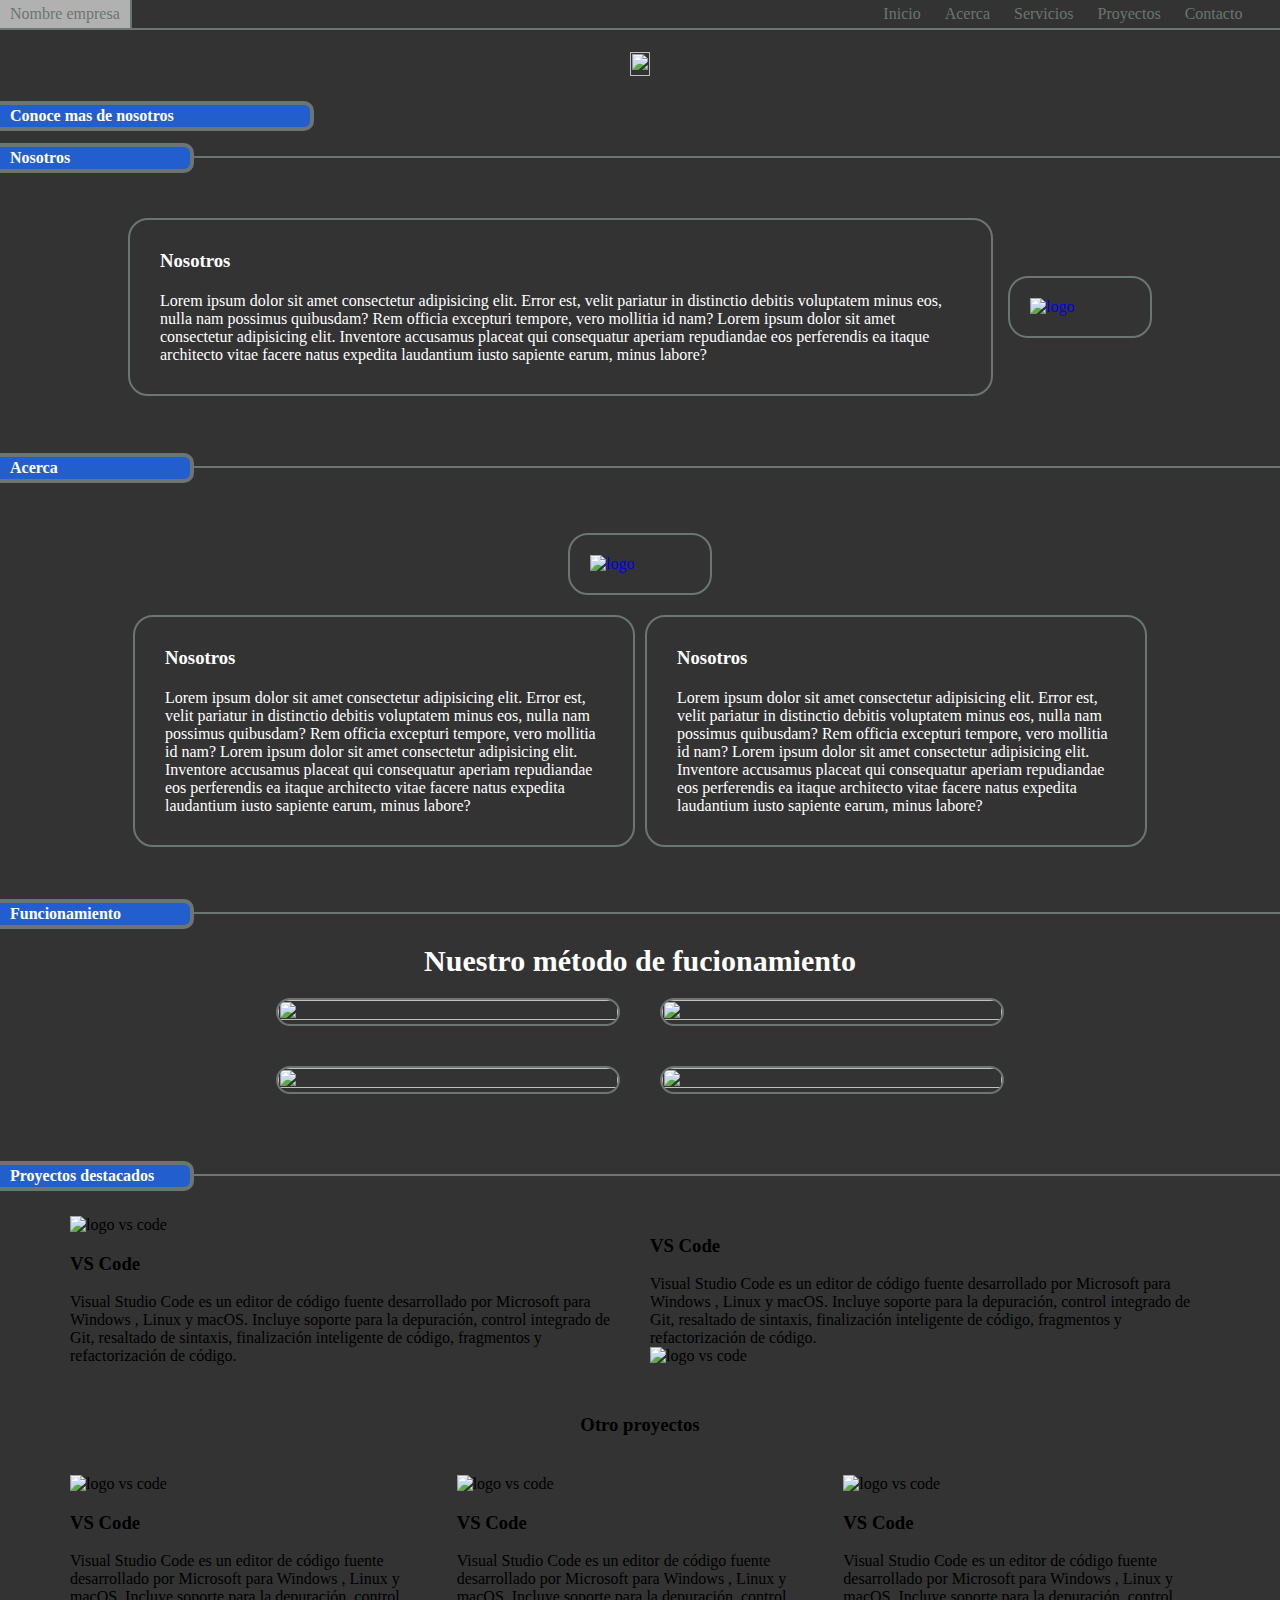
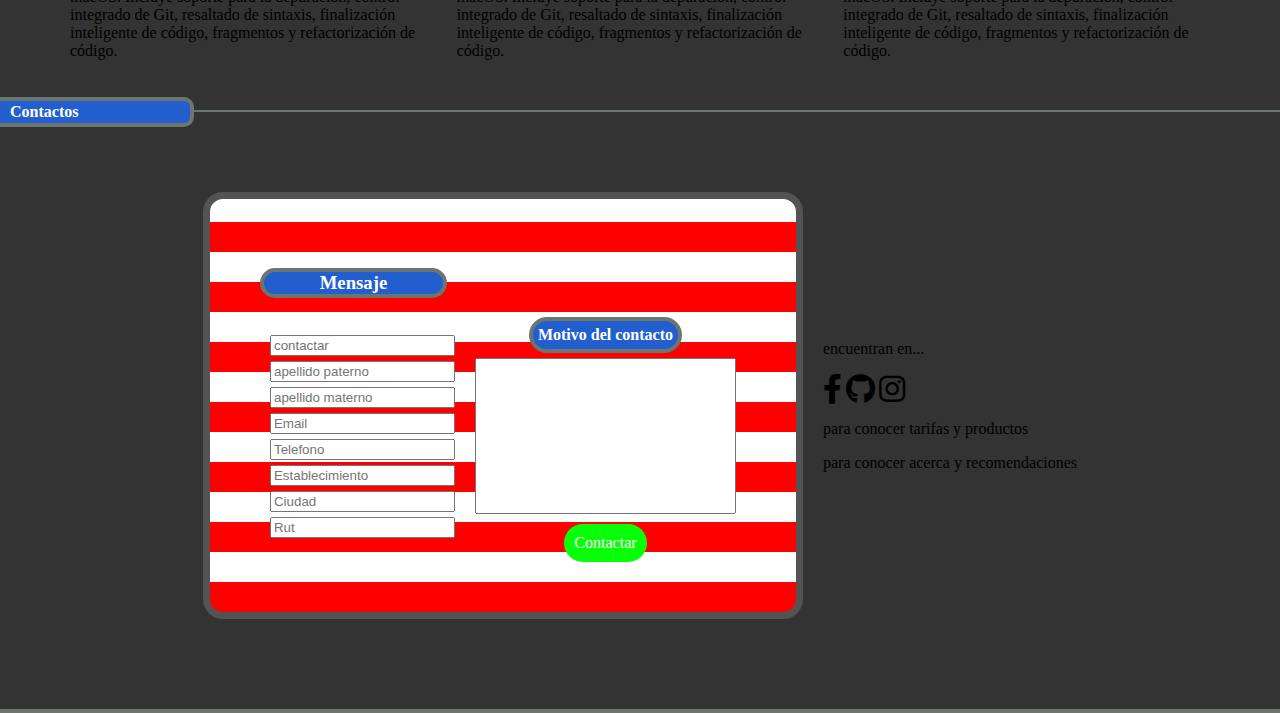
==== commit 2c9f106c: "se arreglan detalles menores de la pagina hasta funcionamiento" ====
--- a/index.html
+++ b/index.html
@@ -39,7 +39,7 @@
         </nav>
         <section id="imagen-logo">
             <a href="#inicio">
-                <img src="https://logodix.com/logo/338538.png" alt="logo">
+                <img src="https://cdn.pixabay.com/photo/2015/08/19/02/01/board-895399_960_720.jpg" alt="">
             </a>
         </section>
     </header>
@@ -112,16 +112,16 @@
                 </div>
                 <div id="funcionamiento-contenedor-imagenes">
                     <div class="funcionamiento-imagenes">
-                        <img src="https://logodix.com/logo/338364.png" alt="">
-                    </div>
-                    <div class="funcionamiento-imagenes">
-                        <img src="https://logodix.com/logo/338364.png" alt="">
-                    </div>
-                    <div class="funcionamiento-imagenes">
-                        <img src="https://logodix.com/logo/338364.png" alt="">
-                    </div>
-                    <div class="funcionamiento-imagenes">
-                        <img src="https://logodix.com/logo/338364.png" alt="">
+                        <img src="https://cdn.pixabay.com/photo/2015/10/01/11/44/christmas-966902_960_720.jpg" alt="">
+                    </div>
+                    <div class="funcionamiento-imagenes">
+                        <img src="https://cdn.pixabay.com/photo/2015/10/01/11/44/christmas-966902_960_720.jpg" alt="">
+                    </div>
+                    <div class="funcionamiento-imagenes">
+                        <img src="https://cdn.pixabay.com/photo/2015/10/01/11/44/christmas-966902_960_720.jpg" alt="">
+                    </div>
+                    <div class="funcionamiento-imagenes">
+                        <img src="https://cdn.pixabay.com/photo/2015/10/01/11/44/christmas-966902_960_720.jpg" alt="">
                     </div>
                 </div>
             </div>
--- a/menu.css
+++ b/menu.css
@@ -67,20 +67,28 @@
     text-decoration: none;
     color: #6c7570;
 }
-#imagen-logo{
+header #imagen-logo{
     display: flex;
     justify-content: center;
-    width: auto;
+    width: 400px;
     height: auto;
     border: solid 2px #333333;
+    border-radius: 40px;
     margin: 20px;
+    margin-left: 20px;
+    margin-right: 20px;
+    overflow: hidden;
+}
+header #iamgen-logo a{
+    height: 400px;
+    width: 70%;
 }
 /* No me funciona el hover sobre el div */
-#imagen-logo img{
-    height: auto;
+header #imagen-logo img{
+    height: 100%;
     width: 100%;
 }
-#imagen-logo:hover{
+header #imagen-logo:hover{
     border: solid 2px #6c7570;
     border-radius: 40px;
 }--- a/nosotros.css
+++ b/nosotros.css
@@ -31,6 +31,8 @@
     flex-grow: 1;
     align-self: center;
     border: solid 2px #6c7570;
+    margin-bottom: 10px;
+    margin-top: 10px;
 }
 #nosotros1 h3{
     color: white;
@@ -45,16 +47,21 @@
     flex-basis: 100px;
     height: auto;
     flex-shrink: 1;
-    padding: 40px;
+    padding: 20px;
     border: solid 2px #6c7570;
     border-radius: 20px;
     margin-left: 15px;
-    margin-top: 15px;
+    margin-bottom: 10px;
+    margin-top: 10px;
     display: flex;
     justify-content: center;
     align-items: center;
 }
+#nosotros1 a{
+    width: 100px;
+    height: auto;
+}
 #nosotros1 img{
-    width: auto;
+    width: 100%;
     height: 100%;
 }--- a/acerca.css
+++ b/acerca.css
@@ -25,13 +25,13 @@
 #acerca #acerca-contenido{
     display: flex;
     flex-direction: row;
-    padding-top: 20px;
+    padding-top: 0px;
     flex-wrap: wrap;
 }
 #acerca .acerca1-contenido{
     padding: 30px;
     border-radius: 20px;
-    flex-basis: 300px;
+    flex-basis: 200px;
     flex-shrink: 1;
     flex-grow: 1;
     align-self: flex-end;
@@ -49,19 +49,24 @@
 #acerca1 section{
     justify-self: center;
     align-self: flex-start;
-    flex-basis: 800px;
+    flex-basis: auto;
     height: 1fr;
     flex-shrink: 1;
-    padding: 40px;
+    padding: 20px;
     border: solid 2px #6c7570;
     border-radius: 20px;
-    margin-left: 15px;
+    margin-left: 0px;
     margin-top: 15px;
+    margin-bottom: 15px;
     display: flex;
     justify-content: center;
     
 }
+#acerca1 a{
+    width: 100px;
+    height: auto;
+}
 #acerca1 img{
-    width: auto;
+    width: 100%;
     height: 100%;
 }--- a/funcionamiento.css
+++ b/funcionamiento.css
@@ -14,9 +14,9 @@
 #funcionamiento a{
     text-decoration: none;
 }
-#funcionamiento1{
-    display:flex:
-}
+/* #funcionamiento1{
+    display:flex
+} */
 #funcionamiento1 p{
     color: white;
     text-align: center;
@@ -30,14 +30,17 @@
     flex-wrap: wrap;
     margin: 20px;
     justify-content: center;
-    align-content: center;
+    align-items: center;
     padding-top: 0px;
     margin-top: 0px;
+    margin-left: 20%;
+    margin-right: 20%;
 }
 #funcionamiento1 .funcionamiento-imagenes{
-    flex-basis: 500px;
+    flex-basis: 250px;
     height: auto;
-    padding:20px;
+    overflow: hidden;
+    flex-grow: 1;
     flex-shrink: 1;
     margin: 20px;
     border: solid 2px #6c7570;
@@ -46,7 +49,12 @@
     display: flex;
     justify-content: center;
 }
+
+#funcionamiento1 a{
+    width: 100px;
+    height: auto;
+}
 #funcionamiento1 img{
-    width: auto;
+    width: 100%;
     height: 100%;
 }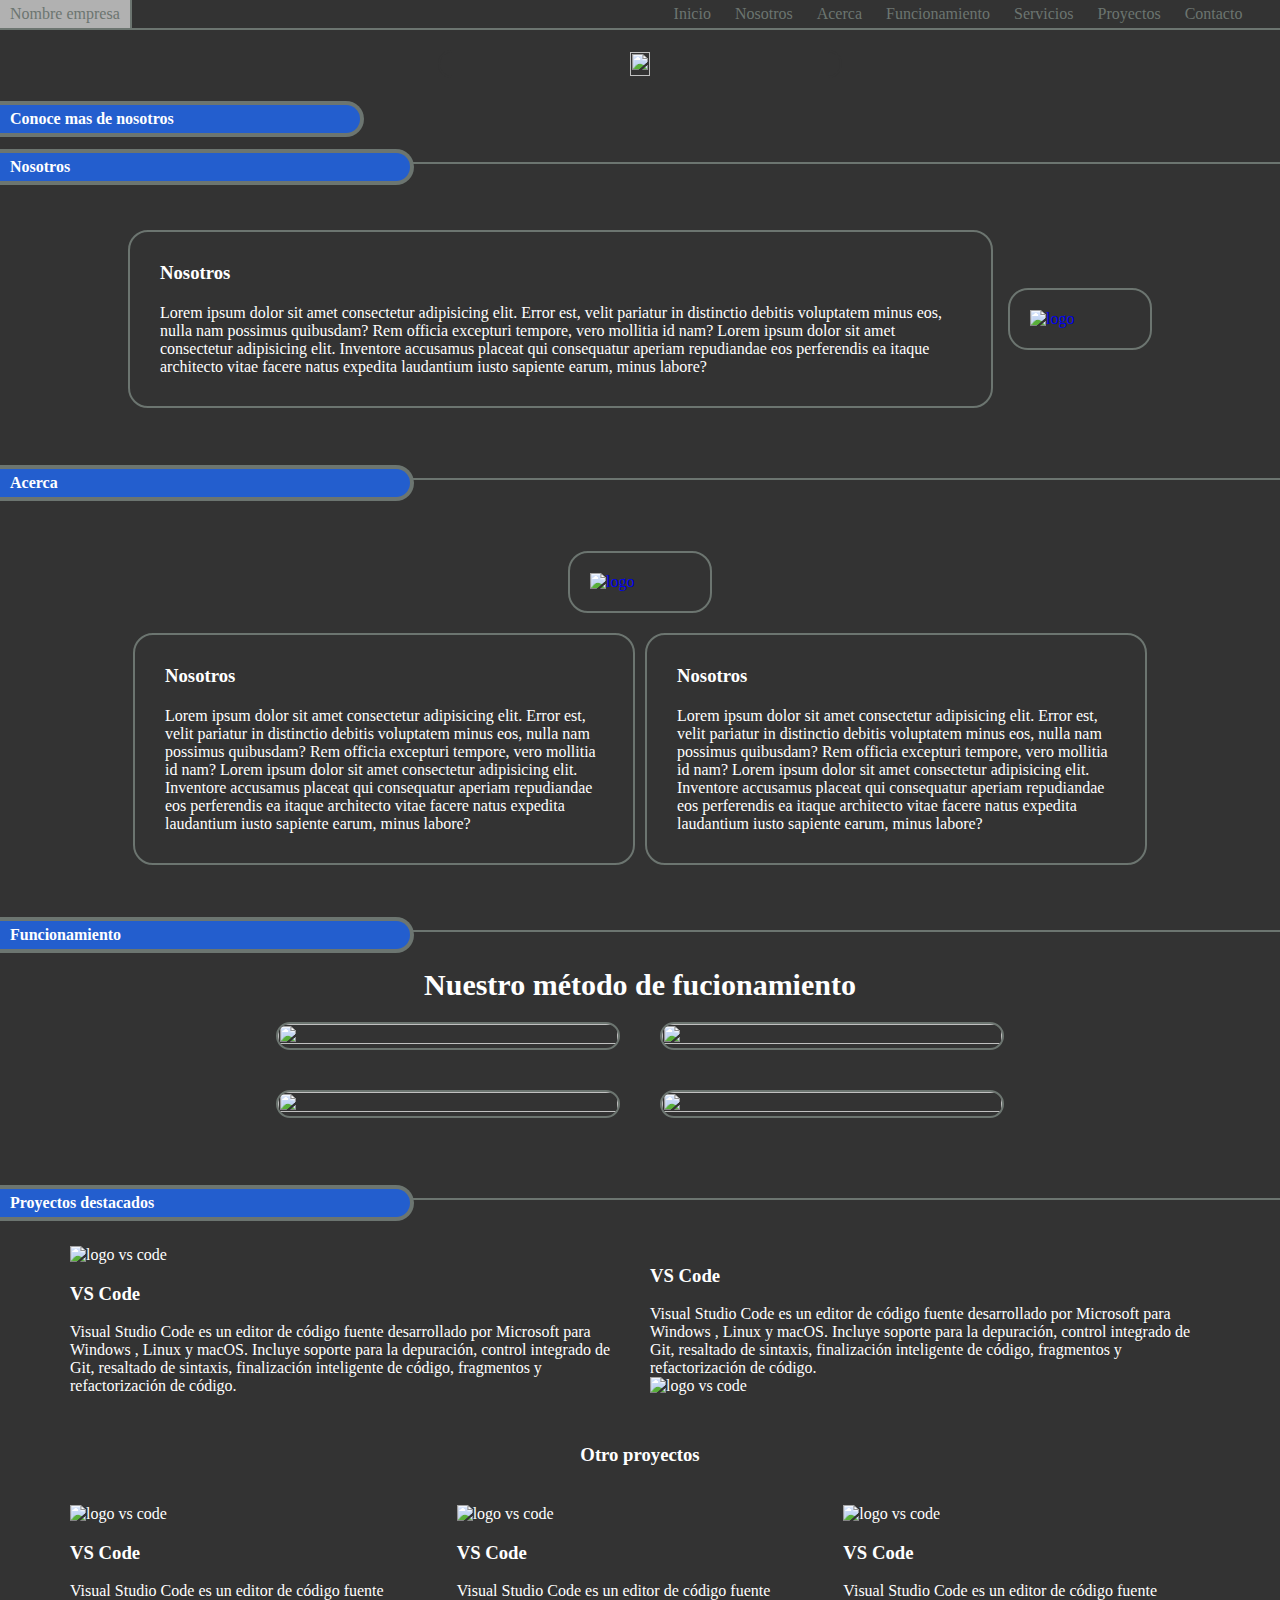
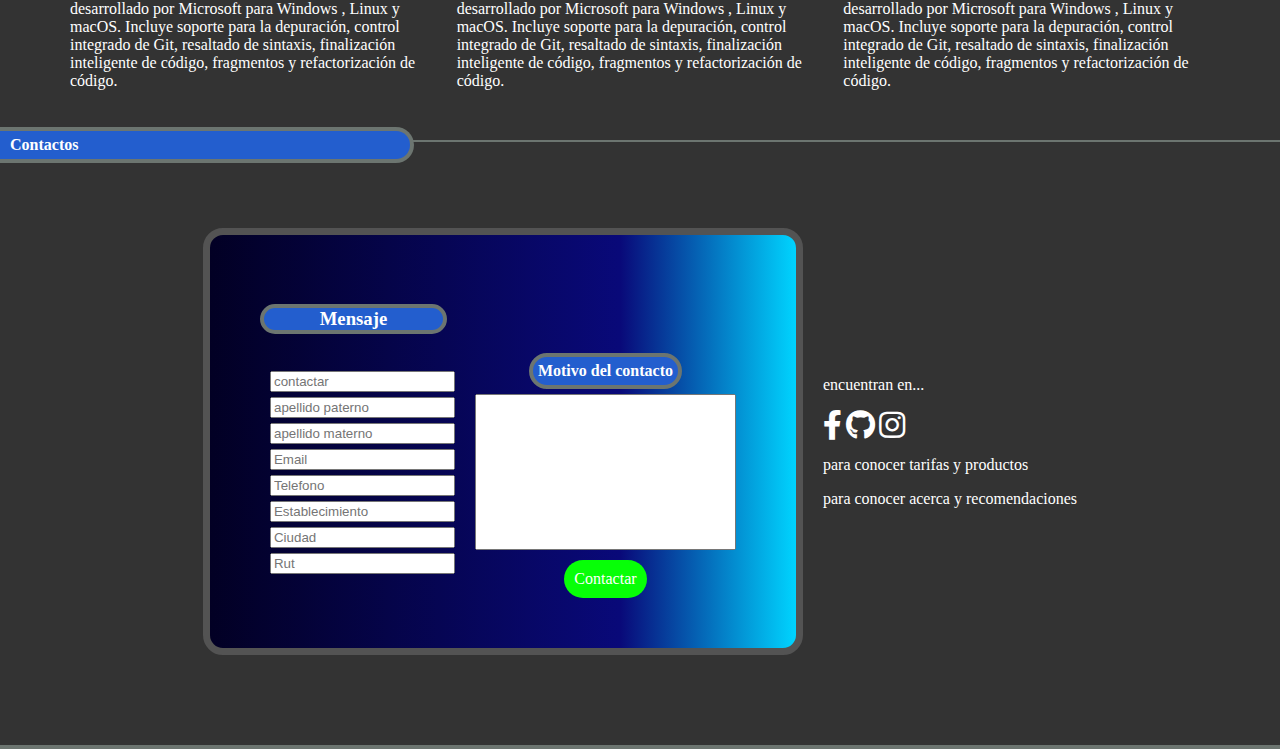
==== commit 1aa07d69: "se agrega funcionalidad" ====
--- a/index.html
+++ b/index.html
@@ -30,8 +30,10 @@
             </div>
             <ul>
                 <!-- Reedirige dentro de la misma pagina -->
-                <li><a href="#inicio-flotante">Inicio</a></li>
-                <li><a href="#conoce-mas-de-nosotros-flotante">Acerca</a></li>
+                <li><a href="#conoce-mas-de-nosotros-flotante">Inicio</a></li>
+                <li><a href="#nosotros-flotante">Nosotros</a></li>
+                <li><a href="#acerca-flotante">Acerca</a></li>
+                <li><a href="#funcionamiento-flotante">Funcionamiento</a></li>
                 <li><a href="#nosotros-flotante">Servicios</a></li>
                 <li><a href="#proyectos-destacados-flotante">Proyectos</a></li>
                 <li><a href="#contacto-flotante">Contacto</a></li>
--- a/body.css
+++ b/body.css
@@ -4,22 +4,37 @@
 }
 .titulo-flotante{
     position: relative;
+    display: flex;
     top: -15px;
-    width: 180px;
+    width: 400px;
     height: auto;
     font-size: 16px;
     font-weight: bold;
     color: white;
     padding-left: 10px;
-    padding-top: 2px;
-    padding-bottom: 2px;
+    padding-top: 5px;
+    padding-bottom: 5px;
     border-right: solid 4px #6c7570;
     border-top: solid 4px #6c7570;
     border-bottom: solid 4px #6c7570;
     background-color: #235ece;
-    border-bottom-right-radius: 10px;
-    border-top-right-radius: 10px;
+    border-bottom-right-radius: 20px;
+    border-top-right-radius: 20px;
 }
 .titulo-flotante:hover{
-    background-color: rgb(212, 212, 19);
+    align-items: center;
+}
+.titulo-flotante:hover::after{
+    position: absolute;
+    left: 170px;
+    background-color: rgb(38, 34, 252);
+    color: white;
+    border-radius: 20px;
+    padding-top: 5px;
+    padding-bottom: 5px;
+    padding-left: 5px;
+    padding-right: 5px;
+    margin-left: 10px;
+    overflow: hidden;
+    content: "Presiona para ajustar.";
 }--- a/conoce-mas-de-nosotros.css
+++ b/conoce-mas-de-nosotros.css
@@ -8,7 +8,7 @@
 }
 #conoce-mas-de-nosotros p{
     margin: 0px;
-    width: 300px;
+    width: 350px;
 }
 #conoce-mas-de-nosotros a{
     text-decoration: none;
--- a/proyectos destacados.css
+++ b/proyectos destacados.css
@@ -8,6 +8,7 @@
     padding-top: 0px;
     padding-bottom: 40px;
     border-bottom: solid 2px #6c7570;
+    color: white;
 }
 #proyectos-destacados1 p{
     margin: 0px;
--- a/contactos.css
+++ b/contactos.css
@@ -25,13 +25,14 @@
     flex-wrap: wrap;
     justify-content: center;
     align-content: center;
+    color: white;
 }
 #borderbox{
     border: 7px solid rgb(83, 83, 83);
     display: inline-block;
     border-radius: 20px;
     padding: 50px;
-    background: repeating-linear-gradient( 0deg, red, red 30px, white 0px, white 60px)
+    background: linear-gradient(90deg, rgba(2,0,36,1) 0%, rgba(9,9,121,1) 70%, rgba(0,212,255,1) 100%);
     /* ,repeating-linear-gradient( 90deg, red, red 5px, white 5px, white 10px) */
     ;
 }
@@ -94,4 +95,4 @@
     margin: 20px;
     margin-right: 0px;
     align-self: center;
-}+}
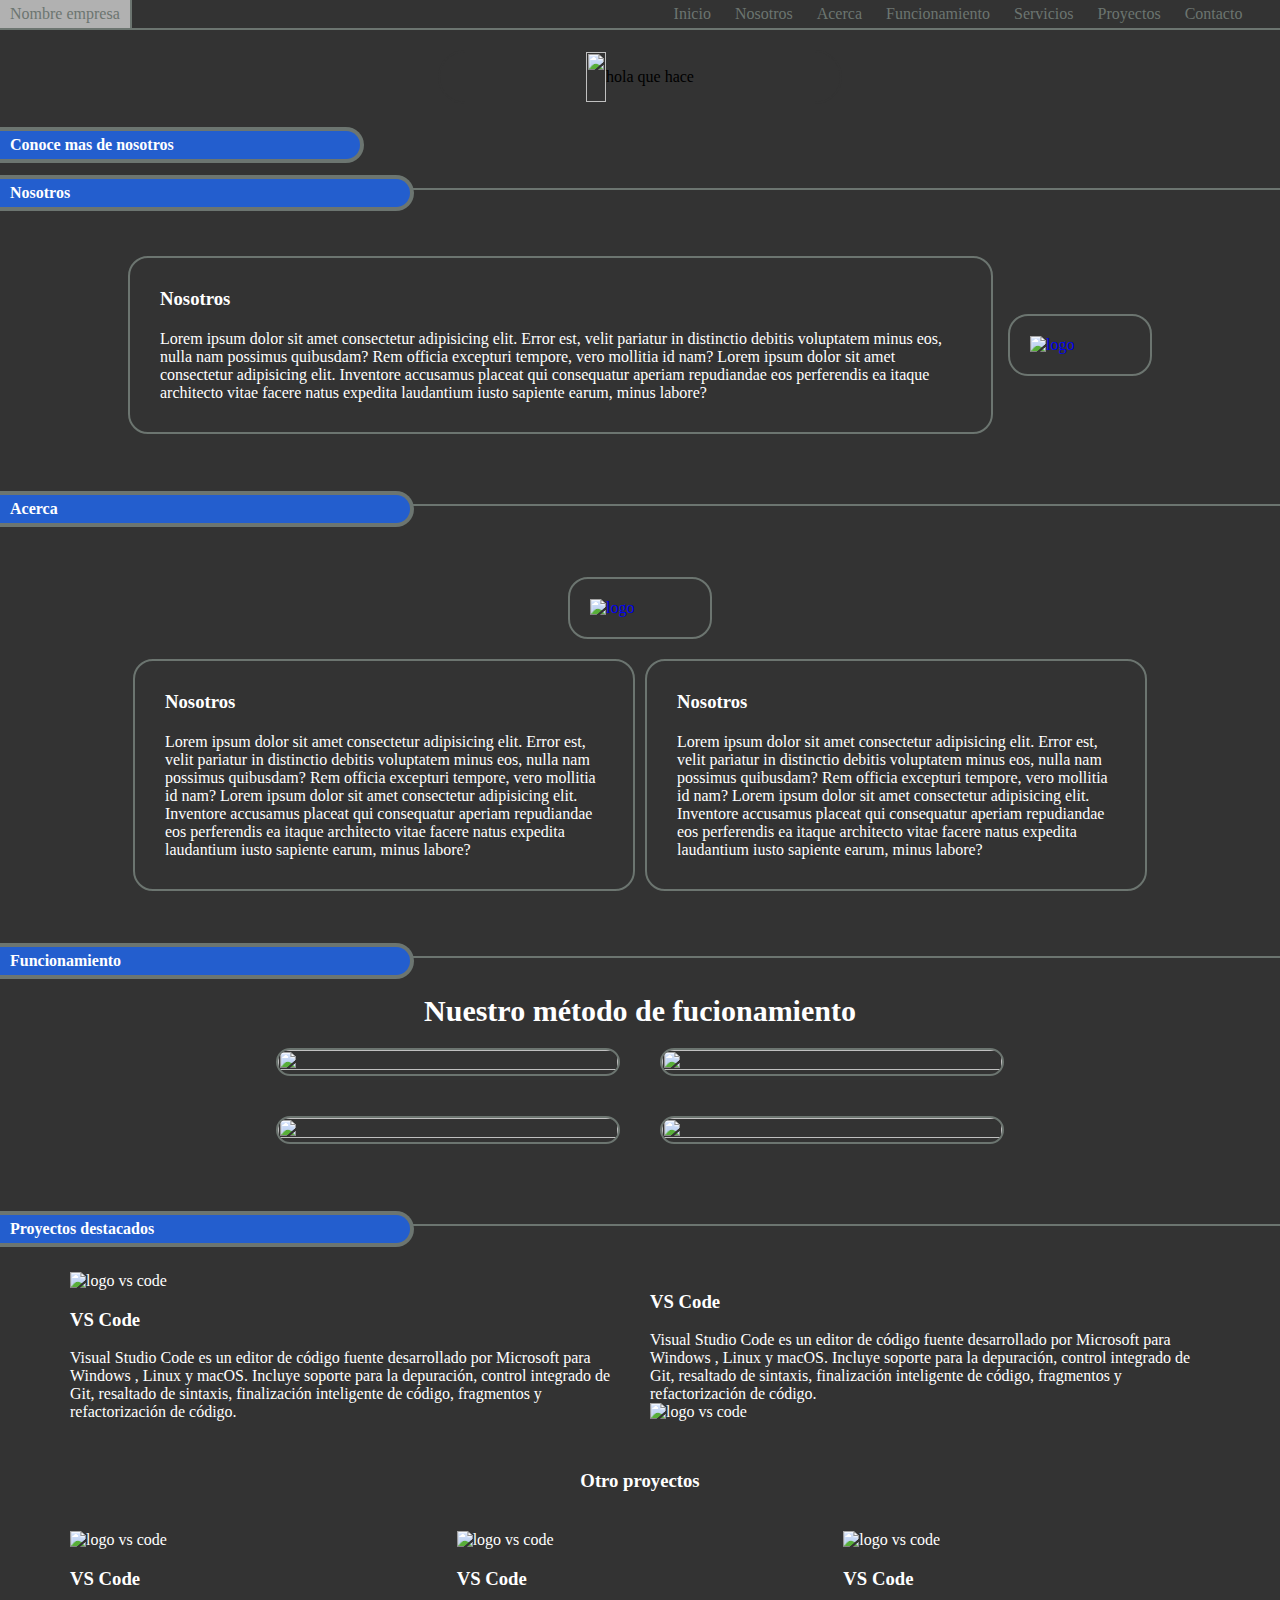
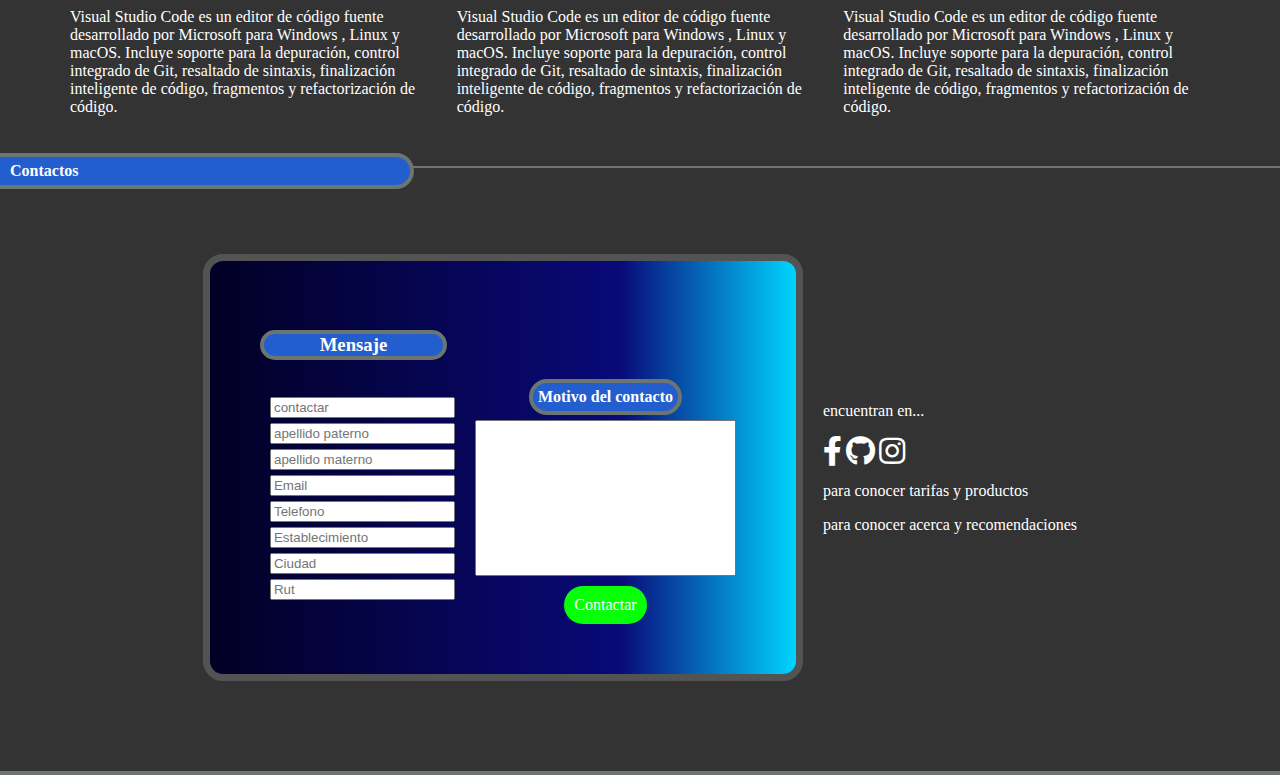
==== commit 5df609d5: "modificacion para probar" ====
--- a/index.html
+++ b/index.html
@@ -43,6 +43,7 @@
             <a href="#inicio">
                 <img src="https://cdn.pixabay.com/photo/2015/08/19/02/01/board-895399_960_720.jpg" alt="">
             </a>
+            <p>hola que hace</p>
         </section>
     </header>
     <!--Termino Sector de menu (menu.ccs) -->
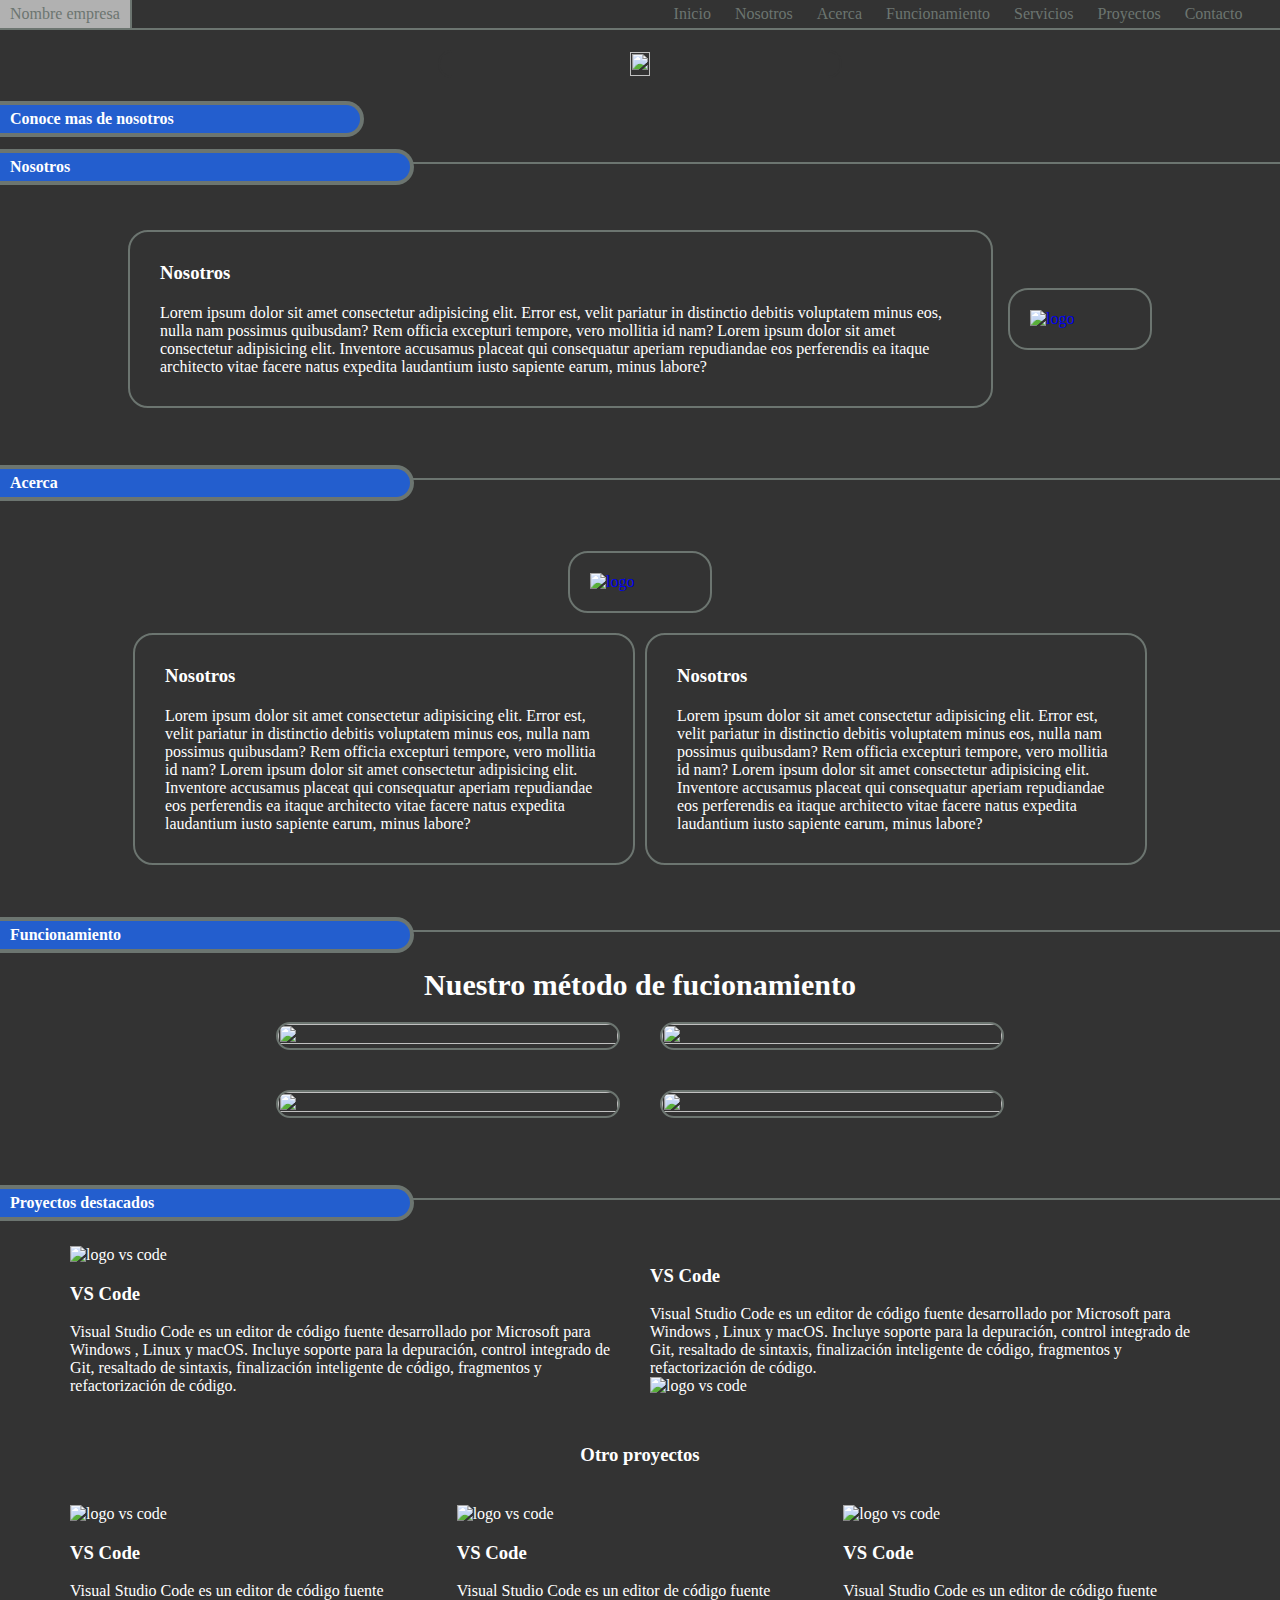
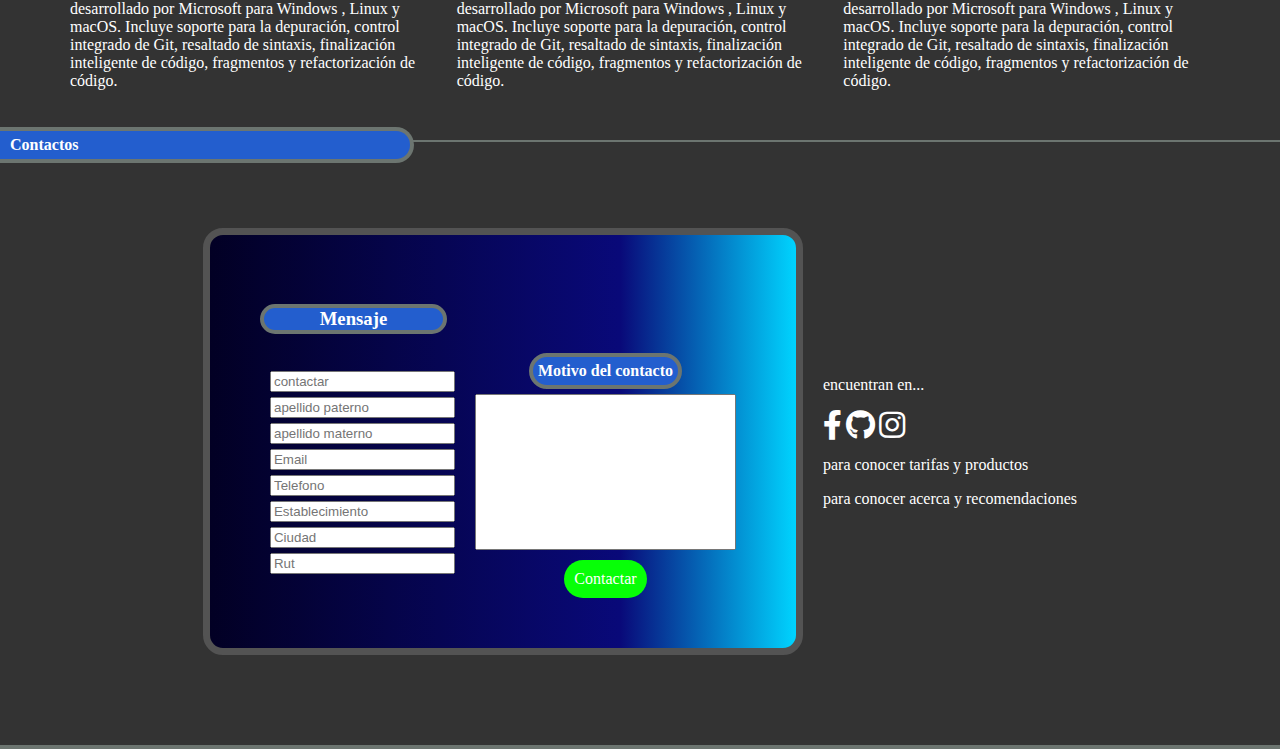
==== commit 2bcb0ba9: "arreglando prueba" ====
--- a/index.html
+++ b/index.html
@@ -43,7 +43,6 @@
             <a href="#inicio">
                 <img src="https://cdn.pixabay.com/photo/2015/08/19/02/01/board-895399_960_720.jpg" alt="">
             </a>
-            <p>hola que hace</p>
         </section>
     </header>
     <!--Termino Sector de menu (menu.ccs) -->
